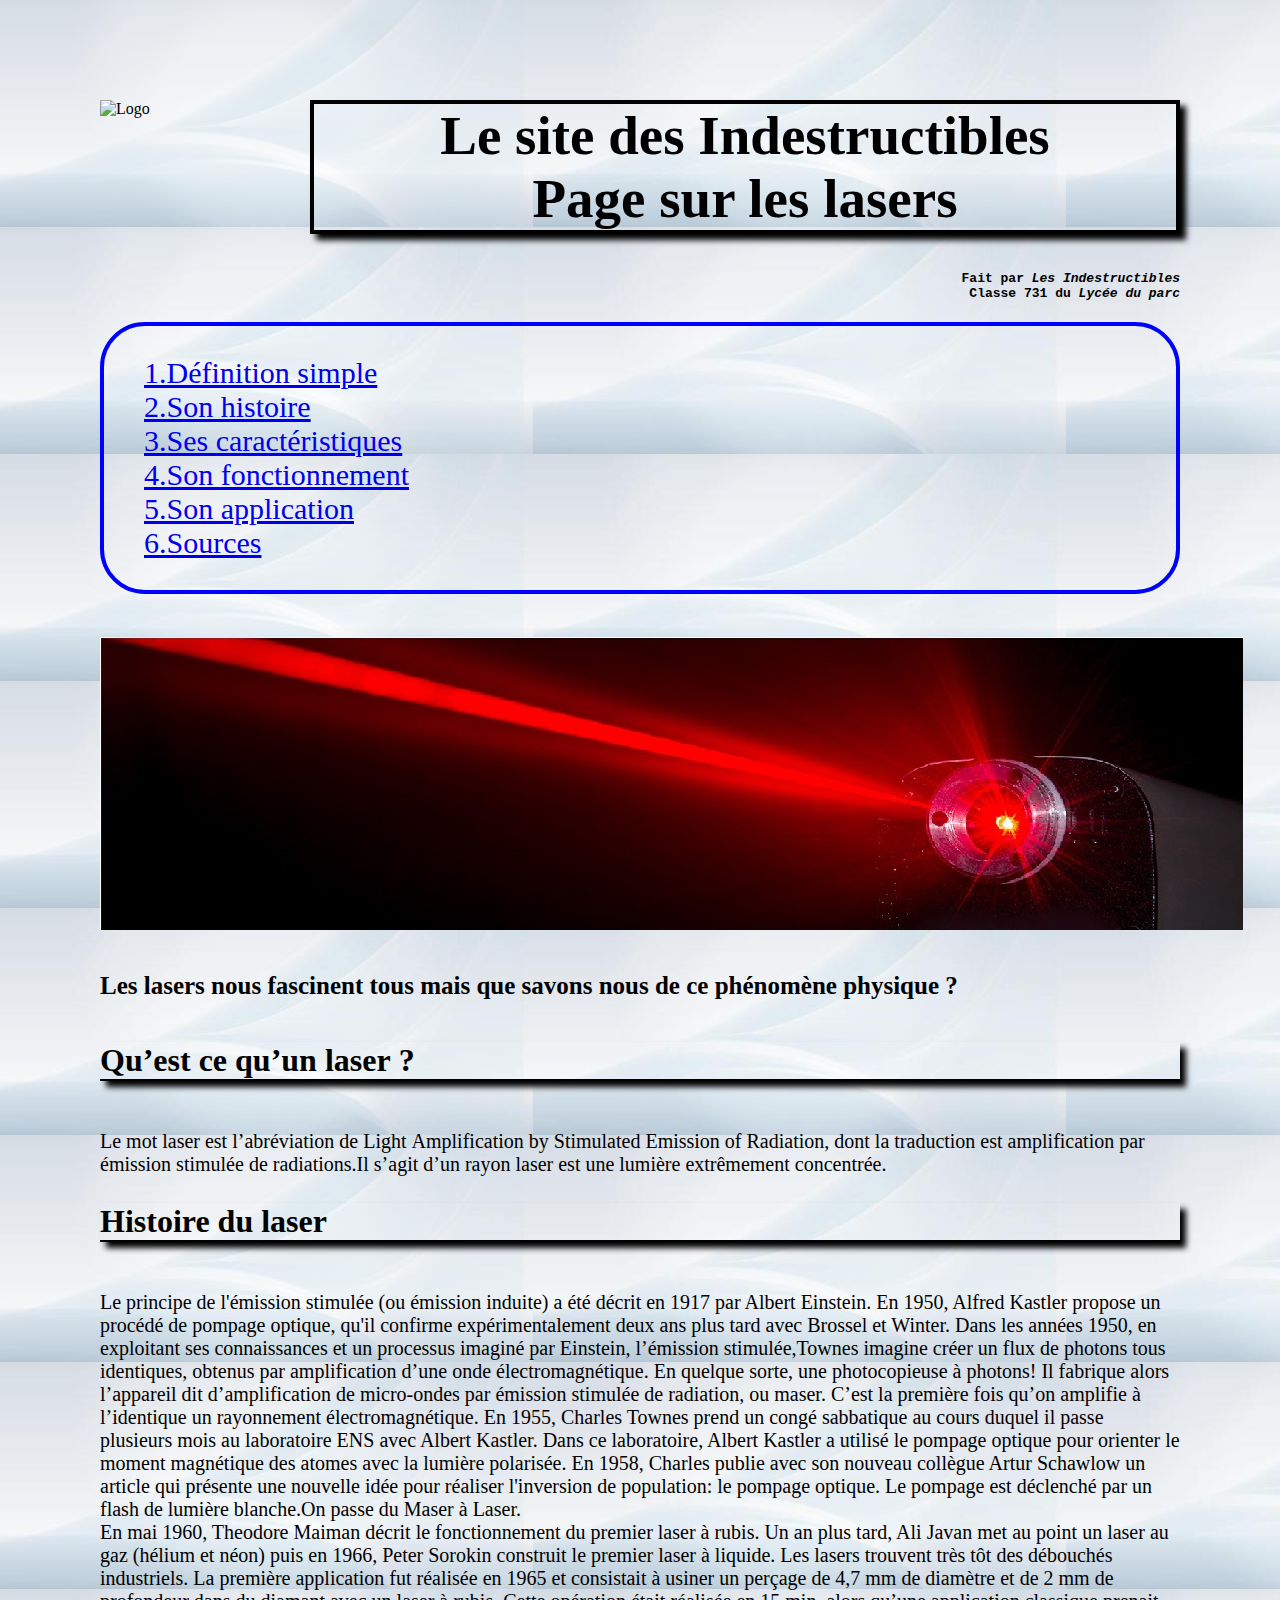
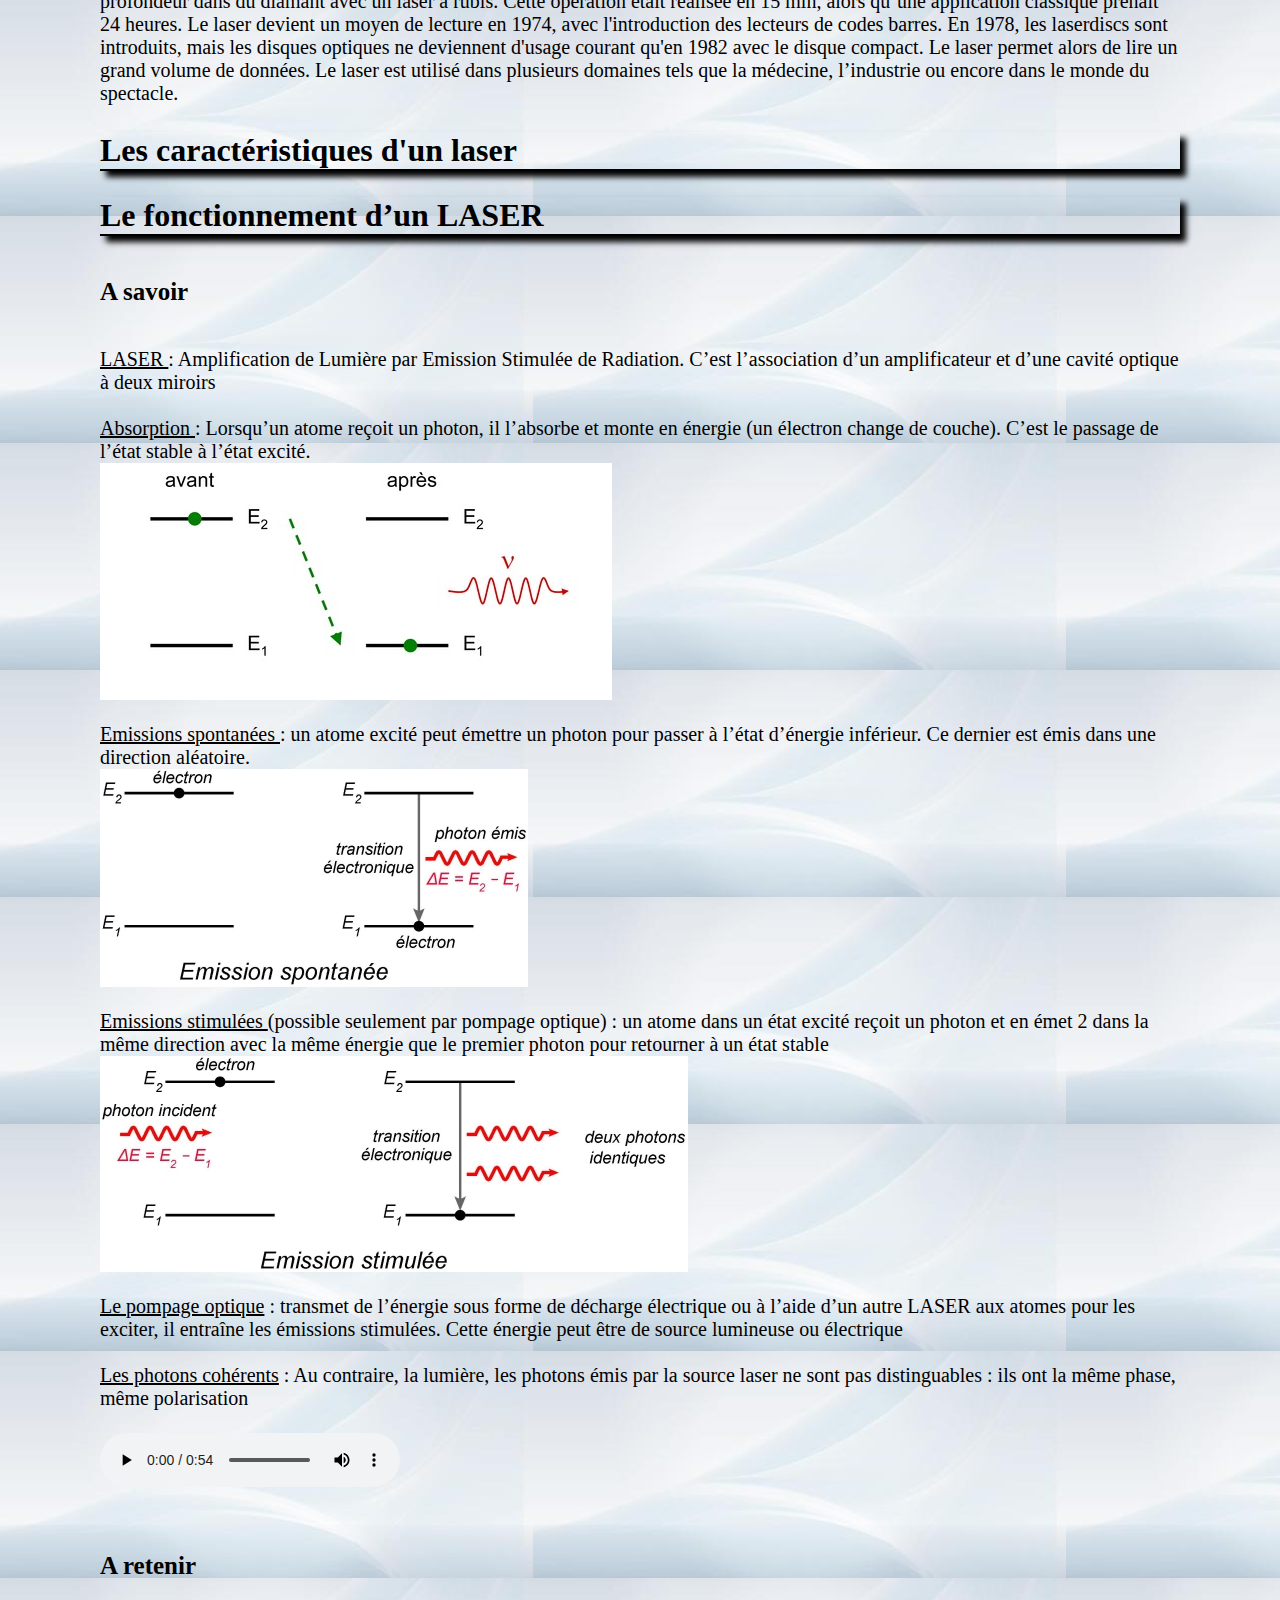
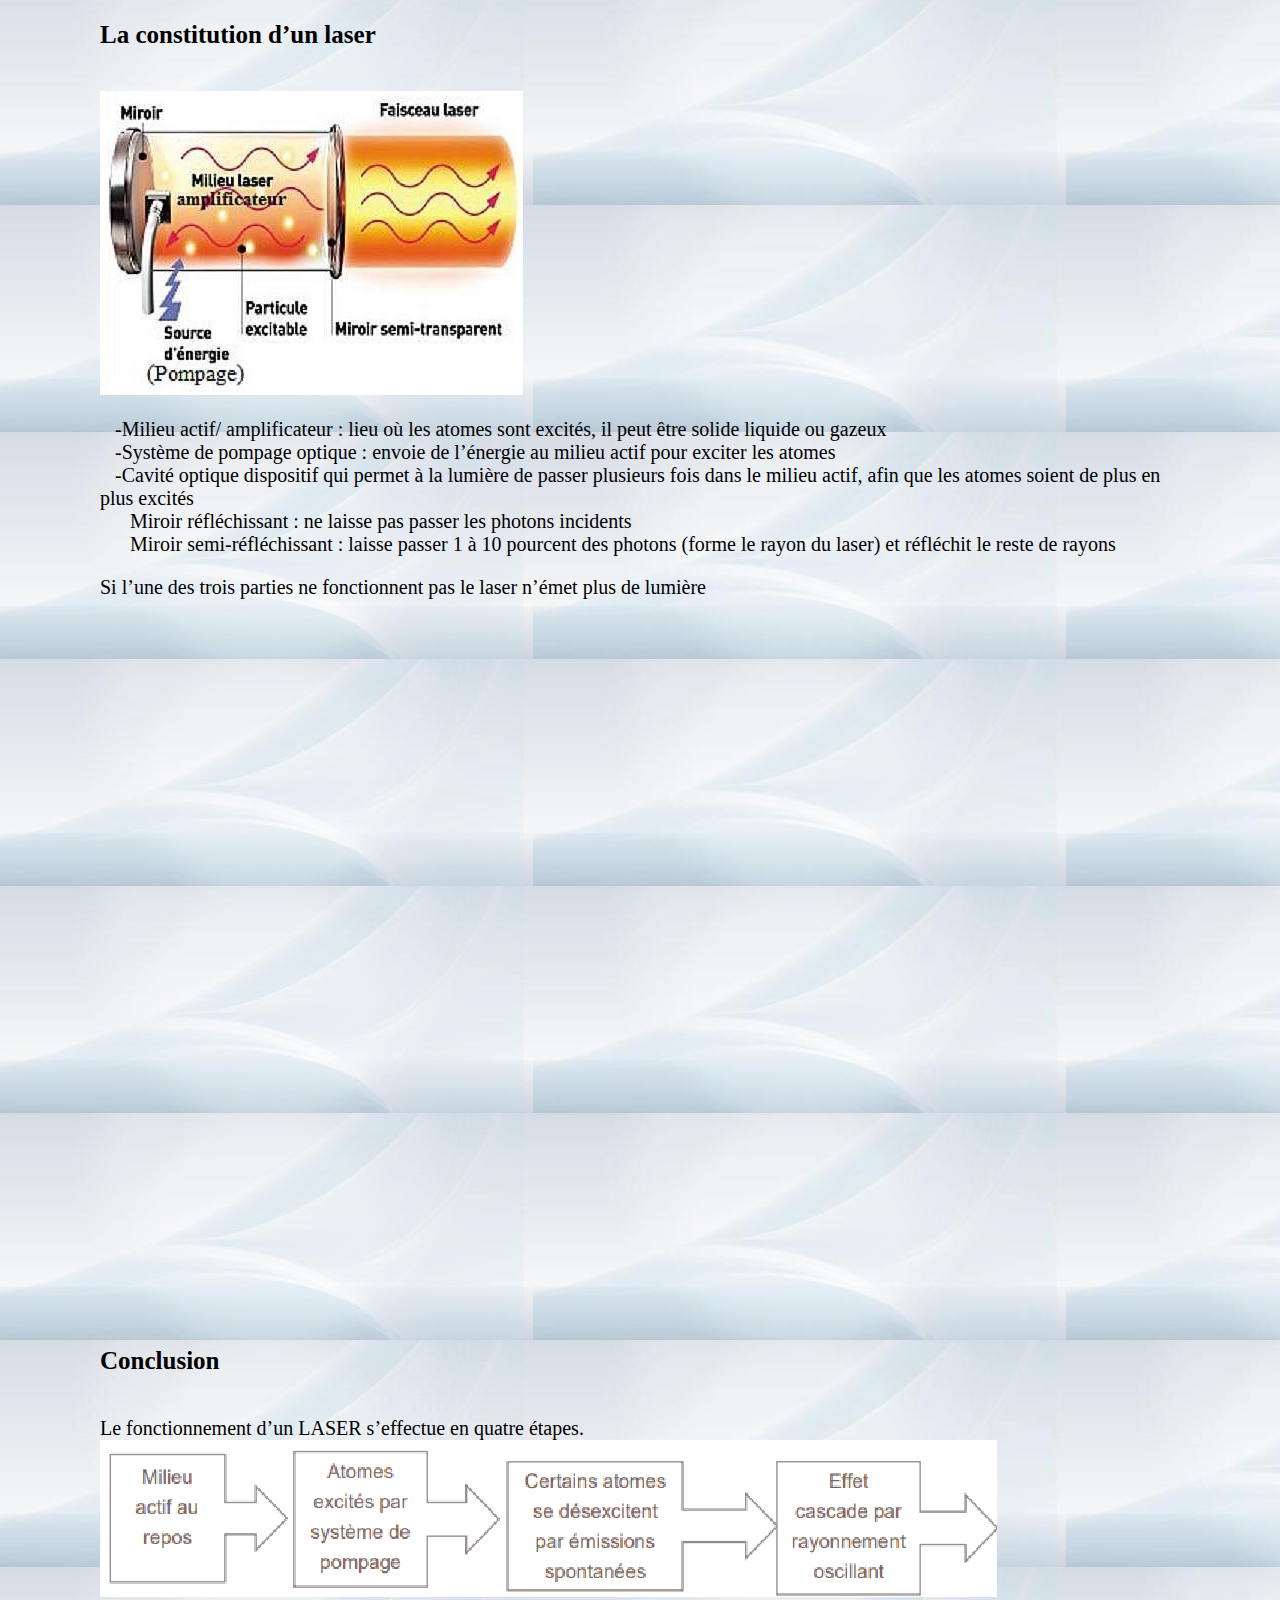
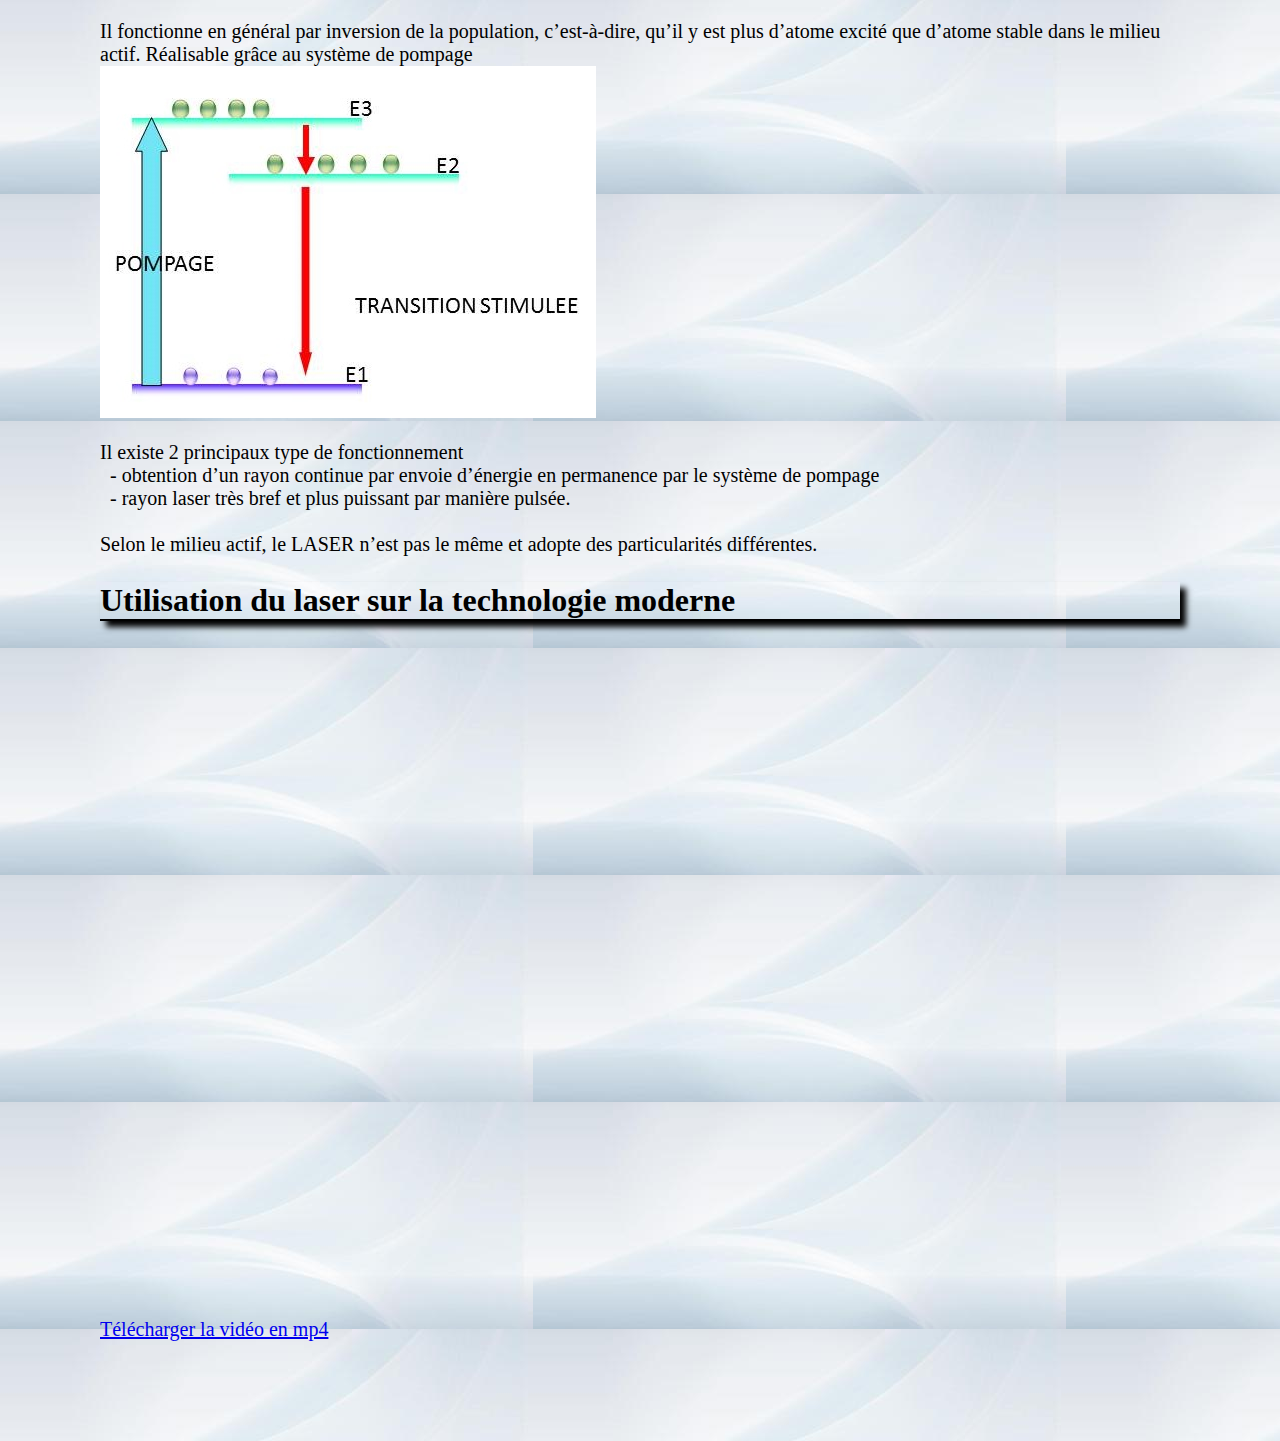
==== Page_laser.html @ eeee6810 "Add files via upload" ====
<DOCTYPE html>
<html lang="fr">
	<head>
		<meta charset="utf-8" />
		<link rel="stylesheet" href="css_reportage.css">
		</style>
		<title> Le site des Indestructibles </title>
	</head>
	<body>
		<footer>
			<img src="Ind.jpg" alt="Logo">
		</footer>
		<header>
			<h1> Le site des Indestructibles <br> Page sur les lasers </h1>
			<h4> <code> Fait par <em> Les Indestructibles</em> <br>Classe 731 du <em>Lycée du parc</em> </code></h4>
		</header>
		<nav>
			<ul id="menu">
				<li class="onglet"><a href="#Definition"> 1.Définition simple</a>
				</li>
				<li class="onglet"><a href="#Histoire"> 2.Son histoire</a>
				</li>
				<li class="onglet"><a href="#Caracteres"> 3.Ses caractéristiques</a>
				</li>
				<li class="onglet"><a href="#Fonctionnement"> 4.Son fonctionnement</a>
					<ul class="item">
						<li><a href="#1">-Quelques définitions</a></li>
					</ul>
					<ul class="item">
						<li><a href="#2">-Elements du laser</a></li>
					</ul>
					<ul class="item">
						<li><a href="#3">-Explication détaillé en vidéo</a></li>
					</ul>
					<ul class="item">
						<li><a href="#4">-Conlusion</a></li>
					</ul>
				</li>
				<li class="onglet"><a href="#Video"> 5.Son application </a> 
				</li>
				<li class="onglet"><a href="#Sources"> 6.Sources </a> 
				</li>
			</ul>
		</nav>
		<section>
			<p><br>
			<img src="photo.jpg" alt="photo">
			<br><h5>Les lasers nous fascinent tous mais que savons nous de ce phénomène physique ?</h5></p>
			<h2 id="Definition"> Qu’est ce qu’un laser ?</h2>
			<p><br>Le mot laser est l’abréviation de Light Amplification by Stimulated Emission of Radiation, dont la traduction est amplification par émission stimulée de radiations.Il s’agit d’un rayon laser est une lumière extrêmement concentrée.</p>
			<h2 id="Histoire">Histoire du laser</h2>
			<p> 
				<br> Le principe de l'émission stimulée (ou émission induite) a été décrit en 1917 par Albert Einstein. En 1950, Alfred Kastler propose un procédé de pompage optique, qu'il confirme expérimentalement deux ans plus tard avec Brossel et Winter. Dans les années 1950, en exploitant ses connaissances et un processus imaginé par Einstein, l’émission stimulée,Townes imagine créer un flux de photons tous identiques, obtenus par amplification d’une onde électromagnétique. En quelque sorte, une photocopieuse à photons! Il fabrique alors l’appareil dit d’amplification de micro-ondes par émission stimulée de radiation, ou maser. C’est la première fois qu’on amplifie à l’identique un rayonnement électromagnétique. En 1955, Charles Townes prend un congé sabbatique au cours duquel il passe plusieurs mois au laboratoire ENS  avec Albert Kastler. Dans ce laboratoire, Albert Kastler a utilisé le pompage optique pour orienter le moment magnétique des atomes avec la lumière polarisée.  En 1958, Charles publie avec son nouveau collègue Artur Schawlow un article qui présente une nouvelle idée pour réaliser l'inversion de population: le pompage optique. Le pompage est déclenché par un flash de lumière blanche.On passe du Maser à Laser.
				<br>En mai 1960, Theodore Maiman décrit le fonctionnement du premier laser à rubis. Un an plus tard, Ali Javan met au point un laser au gaz (hélium et néon) puis en 1966, Peter Sorokin construit le premier laser à liquide. Les lasers trouvent très tôt des débouchés industriels. La première application fut réalisée en 1965 et consistait à usiner un perçage de 4,7 mm de diamètre et de 2 mm de profondeur dans du diamant avec un laser à rubis. Cette opération était réalisée en 15 min, alors qu’une application classique prenait 24 heures. Le laser devient un moyen de lecture en 1974, avec l'introduction des lecteurs de codes barres. En 1978, les laserdiscs sont introduits, mais les disques optiques ne deviennent d'usage courant qu'en 1982 avec le disque compact. Le laser permet alors de lire un grand volume de données. Le laser est utilisé dans plusieurs domaines tels que la médecine, l’industrie ou encore dans le monde du spectacle.
			</p>
			<h2 id="Caracteres">Les caractéristiques d'un laser</h2>
			<p> 
			<h2 id="Fonctionnement"> Le fonctionnement d’un LASER </h2>			
			<h5 id ="1" >A savoir </h5>
			<p> 
				<U>LASER </U>: Amplification de Lumière par Emission Stimulée de Radiation. C’est l’association d’un amplificateur et d’une cavité optique à deux miroirs<br>
				<br> <U>Absorption </U>: Lorsqu’un atome reçoit un photon, il l’absorbe et monte en énergie (un électron change de couche). C’est le passage de l’état stable à l’état excité. 
				<br><img src="absorption.jpg" alt="absorption"><br>
				<br> <U>Emissions spontanées </U>: un atome excité peut émettre un photon pour passer à l’état d’énergie inférieur. Ce dernier est émis dans une direction aléatoire.
				<br><img src="spontanees.jpg" alt="spontanees"><br>
				<br> <U>Emissions stimulées </U> (possible seulement par pompage optique) : un atome dans un état excité reçoit un photon et en émet 2 dans la même direction avec la même énergie que le premier photon pour retourner à un état stable
				<br><img src="stimulee.jpg" alt="stimulee"><br>
				<br><U>Le pompage optique</U> : transmet de l’énergie sous forme de décharge électrique ou à l’aide d’un autre LASER aux atomes pour les exciter, il entraîne les émissions stimulées. Cette énergie peut être de source lumineuse ou électrique<br>
				<br><U>Les photons cohérents</U> : Au contraire, la lumière, les photons émis par la source laser ne sont pas distinguables : ils ont la même phase, même polarisation <br>
				<br><audio src="audio.mp3" controls>
					Votre navigateur ne semble pas supporter ce fichier. <a href="audio.mp3">Télécharger ici</a>
				</audio><br><br>
			</p>
			<h5 id ="2" >A retenir</h5>
			<h5>La constitution d’un laser</h5>
			<p>
				<img src="fonctionnement.jpg" alt="fonctionnement"><br>
				<br>&ensp; -Milieu actif/ amplificateur : lieu où les atomes sont excités, il peut être solide liquide ou gazeux
				<br>&ensp; -Système de pompage optique : envoie de l’énergie au milieu actif pour exciter les atomes
				<br>&ensp; -Cavité optique dispositif qui permet à la lumière de passer plusieurs fois dans le milieu actif, afin que les atomes soient de plus en plus excités
				<br>&ensp; &ensp; Miroir réfléchissant : ne laisse pas passer les photons incidents
				<br>&ensp; &ensp; Miroir semi-réfléchissant : laisse passer 1 à 10 pourcent des photons (forme le rayon du laser) et réfléchit le reste de rayons
			</p>
			<p>Si l’une des trois parties ne fonctionnent pas le laser n’émet plus de lumière</p>
			<br><br>
			<iframe id = "3" width="1150" height="650" src="https://www.youtube.com/embed/9gEs3YW5fJA" frameborder="0" allow="accelerometer; autoplay; encrypted-media; gyroscope; picture-in-picture" allowfullscreen> 
				Cette vidéo ne peut être affichée sur votre navigateur Internet.<br> Une version est disponible en téléchargement sous<a href="https://www.youtube.com/watch?v=9gEs3YW5fJA">Youtube </a> 
			</iframe>
			<h5 id ="4">Conclusion</h5>
			<p>Le fonctionnement d’un LASER s’effectue en quatre étapes.
			<img src="Conclu.png" alt="Conclusion"><br>
			<br>Il fonctionne en général par inversion de la population, c’est-à-dire, qu’il y est plus d’atome excité que d’atome stable dans le milieu actif. Réalisable grâce au système de pompage
			<br><img src="pompage.jpg" alt="Conclusion"><br>
			<br>Il existe 2 principaux type de fonctionnement
			<br>&ensp;- obtention d’un rayon continue par envoie d’énergie en permanence par le système de pompage
			<br>&ensp;- rayon laser très bref et plus puissant par manière pulsée.
			<br><br>Selon le milieu actif, le LASER n’est pas le même et adopte des particularités différentes.

			<h2 id="Video"> Utilisation du laser sur la technologie moderne </h2>
			<iframe width="1150" height="650" src="https://www.youtube-nocookie.com/embed/q-YSGFrf-BA" frameborder="0" allow="accelerometer; autoplay; encrypted-media; gyroscope; picture-in-picture" allowfullscreen> Cette vidéo ne peut être affichée sur votre navigateur Internet.<br> Une version est disponible sur <a href="https://www.youtube.com/watch?v=q-YSGFrf-BA">Youtube </a> </iframe>
		</section>
		<aside>
			<p><a href="Physique.mp4">Télécharger la vidéo en mp4</a></p>
		</aside>
    </body>
</html>
---- css_reportage.css ----
h1
{
    margin-left: 210px;
    text-align: center;
    border: 4px black solid;
    box-shadow: 6px 6px 6px black;
    font-size: 55px;
}
h3
{

    border: 2px black solid;
    margin-left: 210px;
}
h4
{
    text-align: right;
}
a:active
{
    color:grey;
}
body
{
    background-image: url("Fond-neutre.jpg");
    margin:100px;
}
nav
{
	color: blue;
    font-size: 30px;
    float: center;
    border: 4px blue solid;
    border-radius: 45px
}
footer
{
    float: left;
}
{
.imageflottante
{
    float: left;
}
}
h2
{
    font-size: 32px;
    border-bottom: 2px black solid;
    box-shadow: 6px 6px 6px black;
}
h5
{
    font-size: 25px;
}
p
{
	font-size: 20px;
}

.item
{
    font-size: 25px;
}


#menu li {
	list-style-type: none;
	}

	
#menu>.onglet{
    float: top;
	cursor: pointer;
    }

#menu .item{
    display: none;
	}

#menu>.onglet:hover>.item{
    display: block;
    }

menu>.onglet:hover>.item>li{
    line-height: 30px;
    }
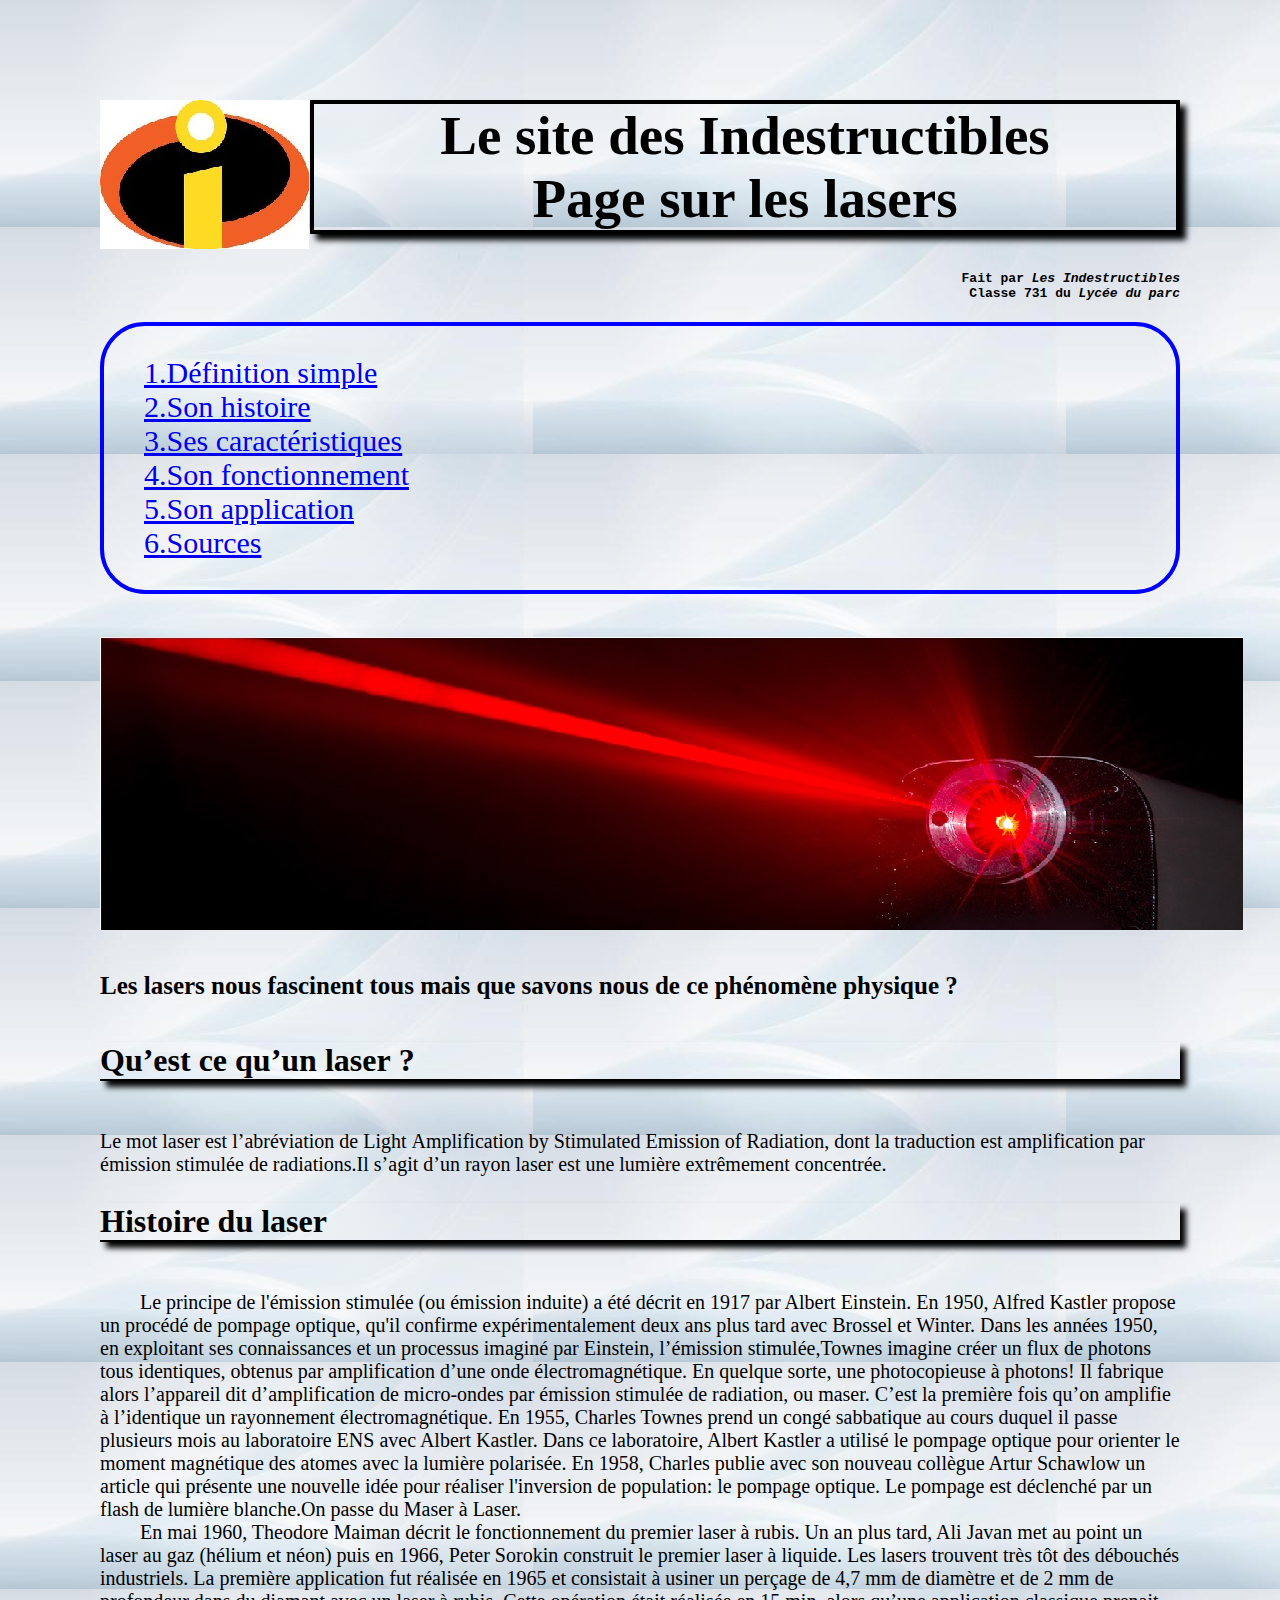
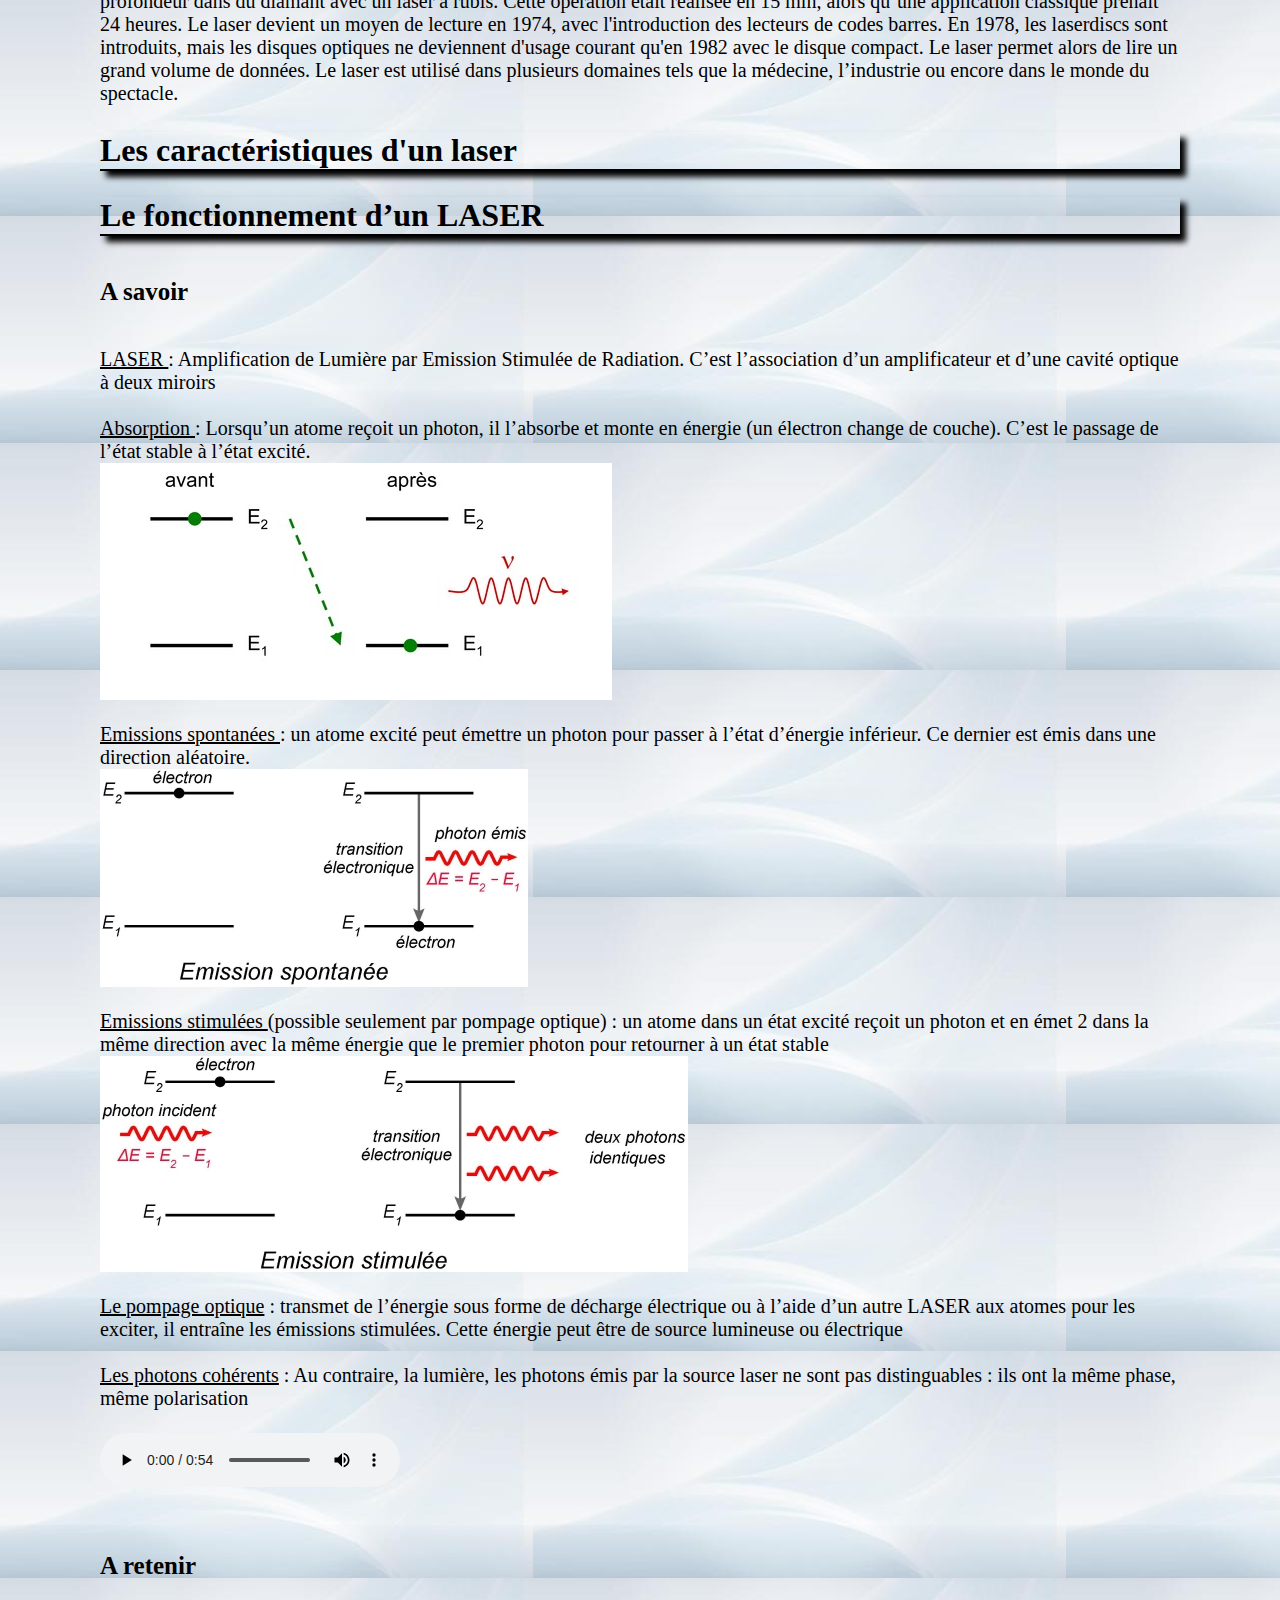
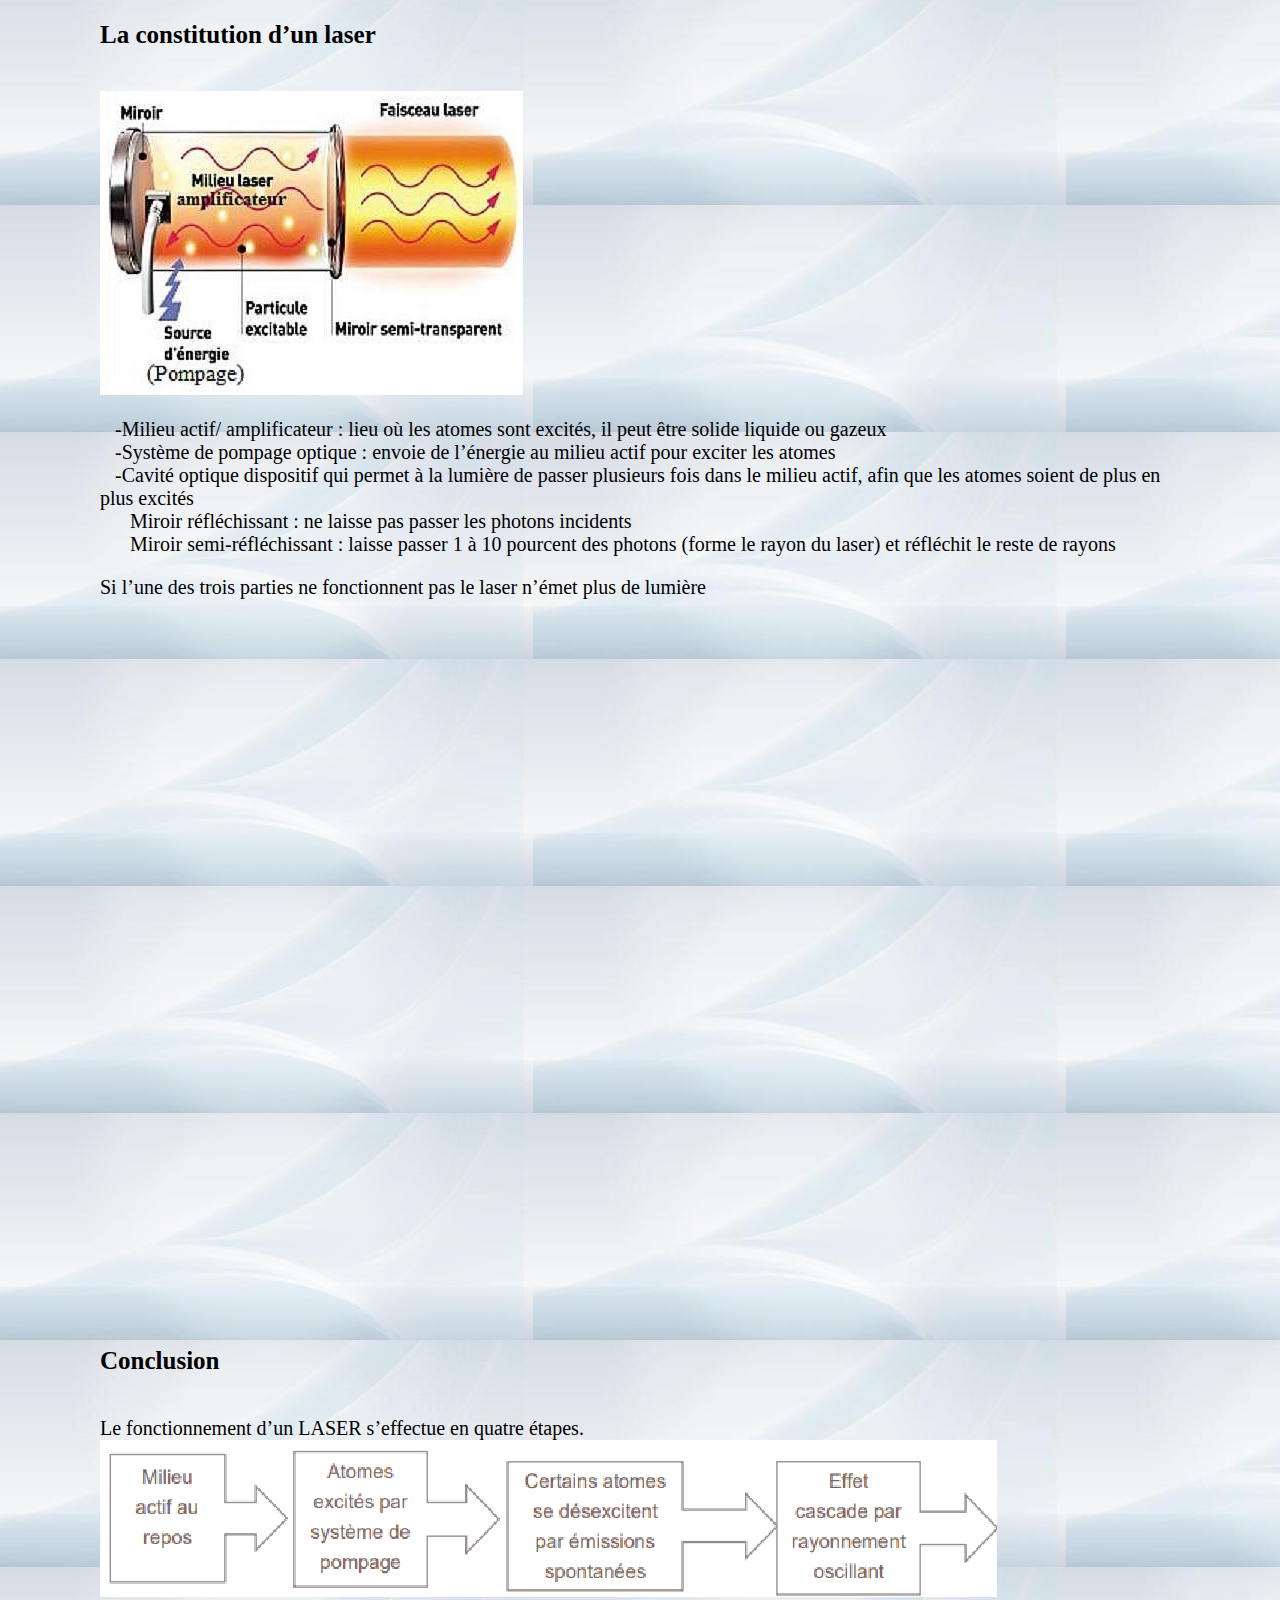
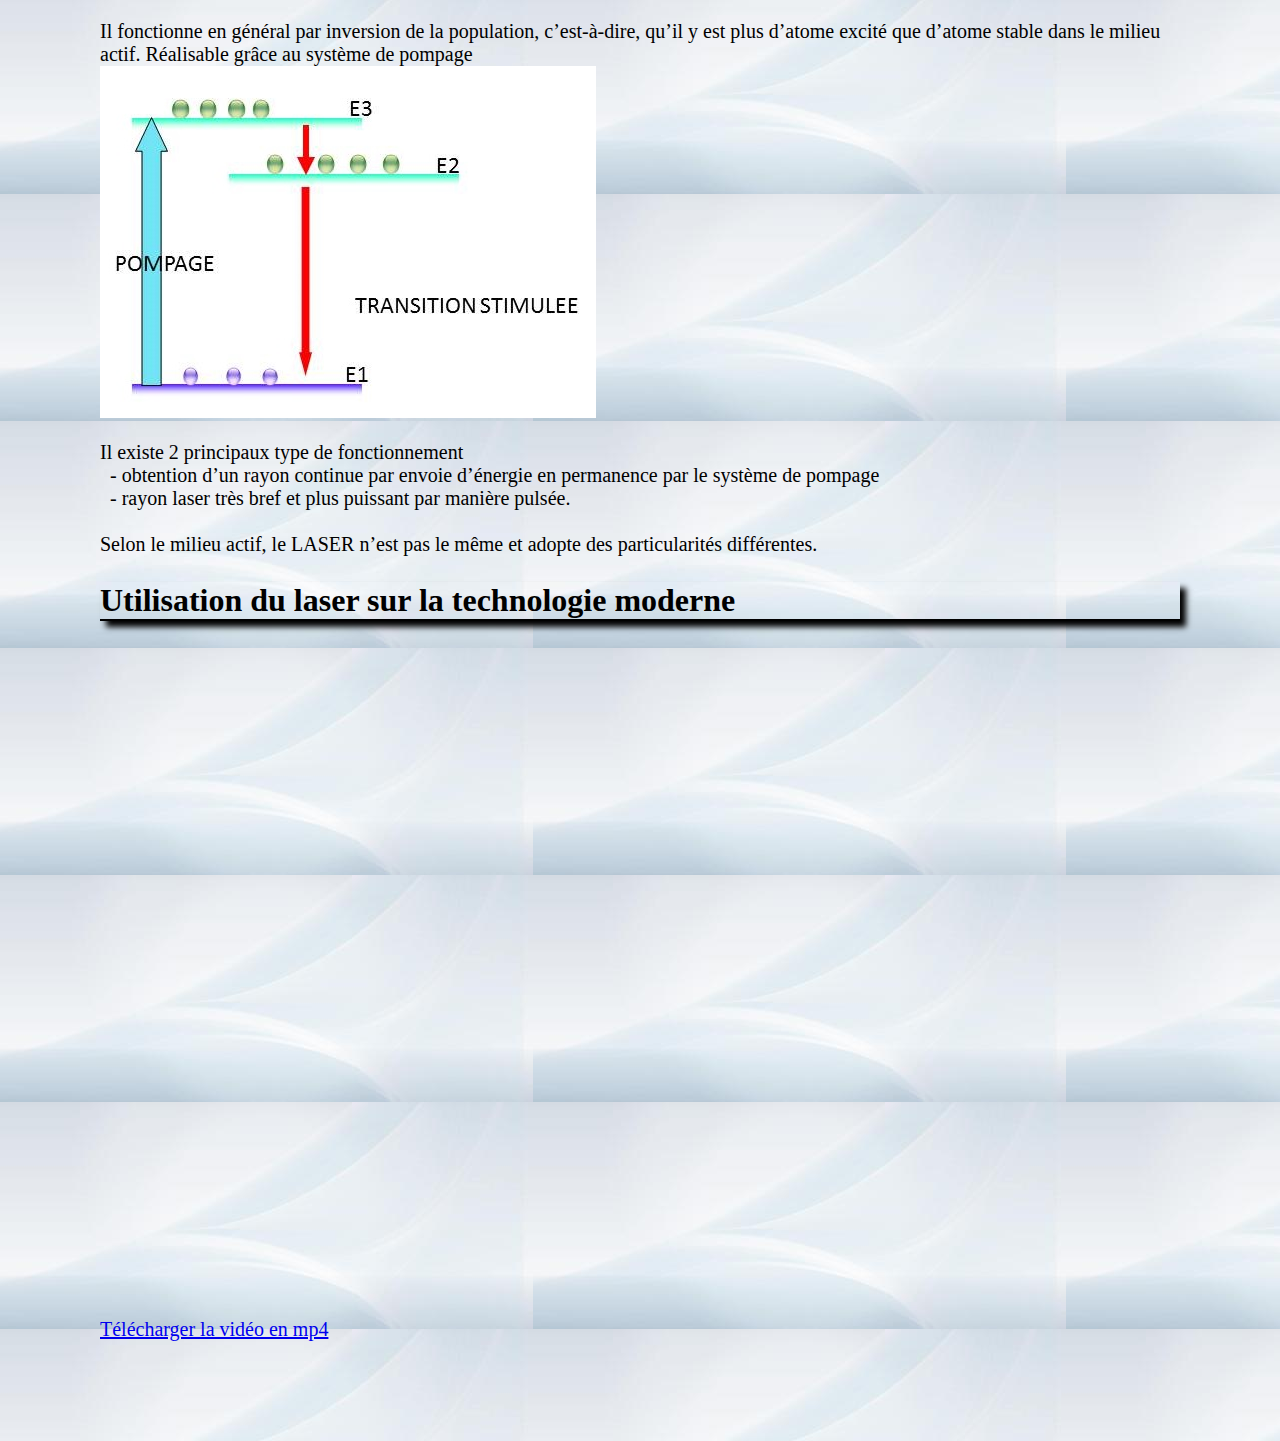
==== commit 93fd5b7f: "Add files via upload" ====
--- a/Page_laser.html
+++ b/Page_laser.html
@@ -8,7 +8,7 @@
 	</head>
 	<body>
 		<footer>
-			<img src="Ind.jpg" alt="Logo">
+			<img src="ind.jpg" alt="Logo">
 		</footer>
 		<header>
 			<h1> Le site des Indestructibles <br> Page sur les lasers </h1>
@@ -50,8 +50,8 @@
 			<p><br>Le mot laser est l’abréviation de Light Amplification by Stimulated Emission of Radiation, dont la traduction est amplification par émission stimulée de radiations.Il s’agit d’un rayon laser est une lumière extrêmement concentrée.</p>
 			<h2 id="Histoire">Histoire du laser</h2>
 			<p> 
-				<br> Le principe de l'émission stimulée (ou émission induite) a été décrit en 1917 par Albert Einstein. En 1950, Alfred Kastler propose un procédé de pompage optique, qu'il confirme expérimentalement deux ans plus tard avec Brossel et Winter. Dans les années 1950, en exploitant ses connaissances et un processus imaginé par Einstein, l’émission stimulée,Townes imagine créer un flux de photons tous identiques, obtenus par amplification d’une onde électromagnétique. En quelque sorte, une photocopieuse à photons! Il fabrique alors l’appareil dit d’amplification de micro-ondes par émission stimulée de radiation, ou maser. C’est la première fois qu’on amplifie à l’identique un rayonnement électromagnétique. En 1955, Charles Townes prend un congé sabbatique au cours duquel il passe plusieurs mois au laboratoire ENS  avec Albert Kastler. Dans ce laboratoire, Albert Kastler a utilisé le pompage optique pour orienter le moment magnétique des atomes avec la lumière polarisée.  En 1958, Charles publie avec son nouveau collègue Artur Schawlow un article qui présente une nouvelle idée pour réaliser l'inversion de population: le pompage optique. Le pompage est déclenché par un flash de lumière blanche.On passe du Maser à Laser.
-				<br>En mai 1960, Theodore Maiman décrit le fonctionnement du premier laser à rubis. Un an plus tard, Ali Javan met au point un laser au gaz (hélium et néon) puis en 1966, Peter Sorokin construit le premier laser à liquide. Les lasers trouvent très tôt des débouchés industriels. La première application fut réalisée en 1965 et consistait à usiner un perçage de 4,7 mm de diamètre et de 2 mm de profondeur dans du diamant avec un laser à rubis. Cette opération était réalisée en 15 min, alors qu’une application classique prenait 24 heures. Le laser devient un moyen de lecture en 1974, avec l'introduction des lecteurs de codes barres. En 1978, les laserdiscs sont introduits, mais les disques optiques ne deviennent d'usage courant qu'en 1982 avec le disque compact. Le laser permet alors de lire un grand volume de données. Le laser est utilisé dans plusieurs domaines tels que la médecine, l’industrie ou encore dans le monde du spectacle.
+				<br> &ensp;&ensp;&ensp;&ensp;Le principe de l'émission stimulée (ou émission induite) a été décrit en 1917 par Albert Einstein. En 1950, Alfred Kastler propose un procédé de pompage optique, qu'il confirme expérimentalement deux ans plus tard avec Brossel et Winter. Dans les années 1950, en exploitant ses connaissances et un processus imaginé par Einstein, l’émission stimulée,Townes imagine créer un flux de photons tous identiques, obtenus par amplification d’une onde électromagnétique. En quelque sorte, une photocopieuse à photons! Il fabrique alors l’appareil dit d’amplification de micro-ondes par émission stimulée de radiation, ou maser. C’est la première fois qu’on amplifie à l’identique un rayonnement électromagnétique. En 1955, Charles Townes prend un congé sabbatique au cours duquel il passe plusieurs mois au laboratoire ENS  avec Albert Kastler. Dans ce laboratoire, Albert Kastler a utilisé le pompage optique pour orienter le moment magnétique des atomes avec la lumière polarisée.  En 1958, Charles publie avec son nouveau collègue Artur Schawlow un article qui présente une nouvelle idée pour réaliser l'inversion de population: le pompage optique. Le pompage est déclenché par un flash de lumière blanche.On passe du Maser à Laser.
+				<br> &ensp;&ensp;&ensp;&ensp;En mai 1960, Theodore Maiman décrit le fonctionnement du premier laser à rubis. Un an plus tard, Ali Javan met au point un laser au gaz (hélium et néon) puis en 1966, Peter Sorokin construit le premier laser à liquide. Les lasers trouvent très tôt des débouchés industriels. La première application fut réalisée en 1965 et consistait à usiner un perçage de 4,7 mm de diamètre et de 2 mm de profondeur dans du diamant avec un laser à rubis. Cette opération était réalisée en 15 min, alors qu’une application classique prenait 24 heures. Le laser devient un moyen de lecture en 1974, avec l'introduction des lecteurs de codes barres. En 1978, les laserdiscs sont introduits, mais les disques optiques ne deviennent d'usage courant qu'en 1982 avec le disque compact. Le laser permet alors de lire un grand volume de données. Le laser est utilisé dans plusieurs domaines tels que la médecine, l’industrie ou encore dans le monde du spectacle.
 			</p>
 			<h2 id="Caracteres">Les caractéristiques d'un laser</h2>
 			<p> 
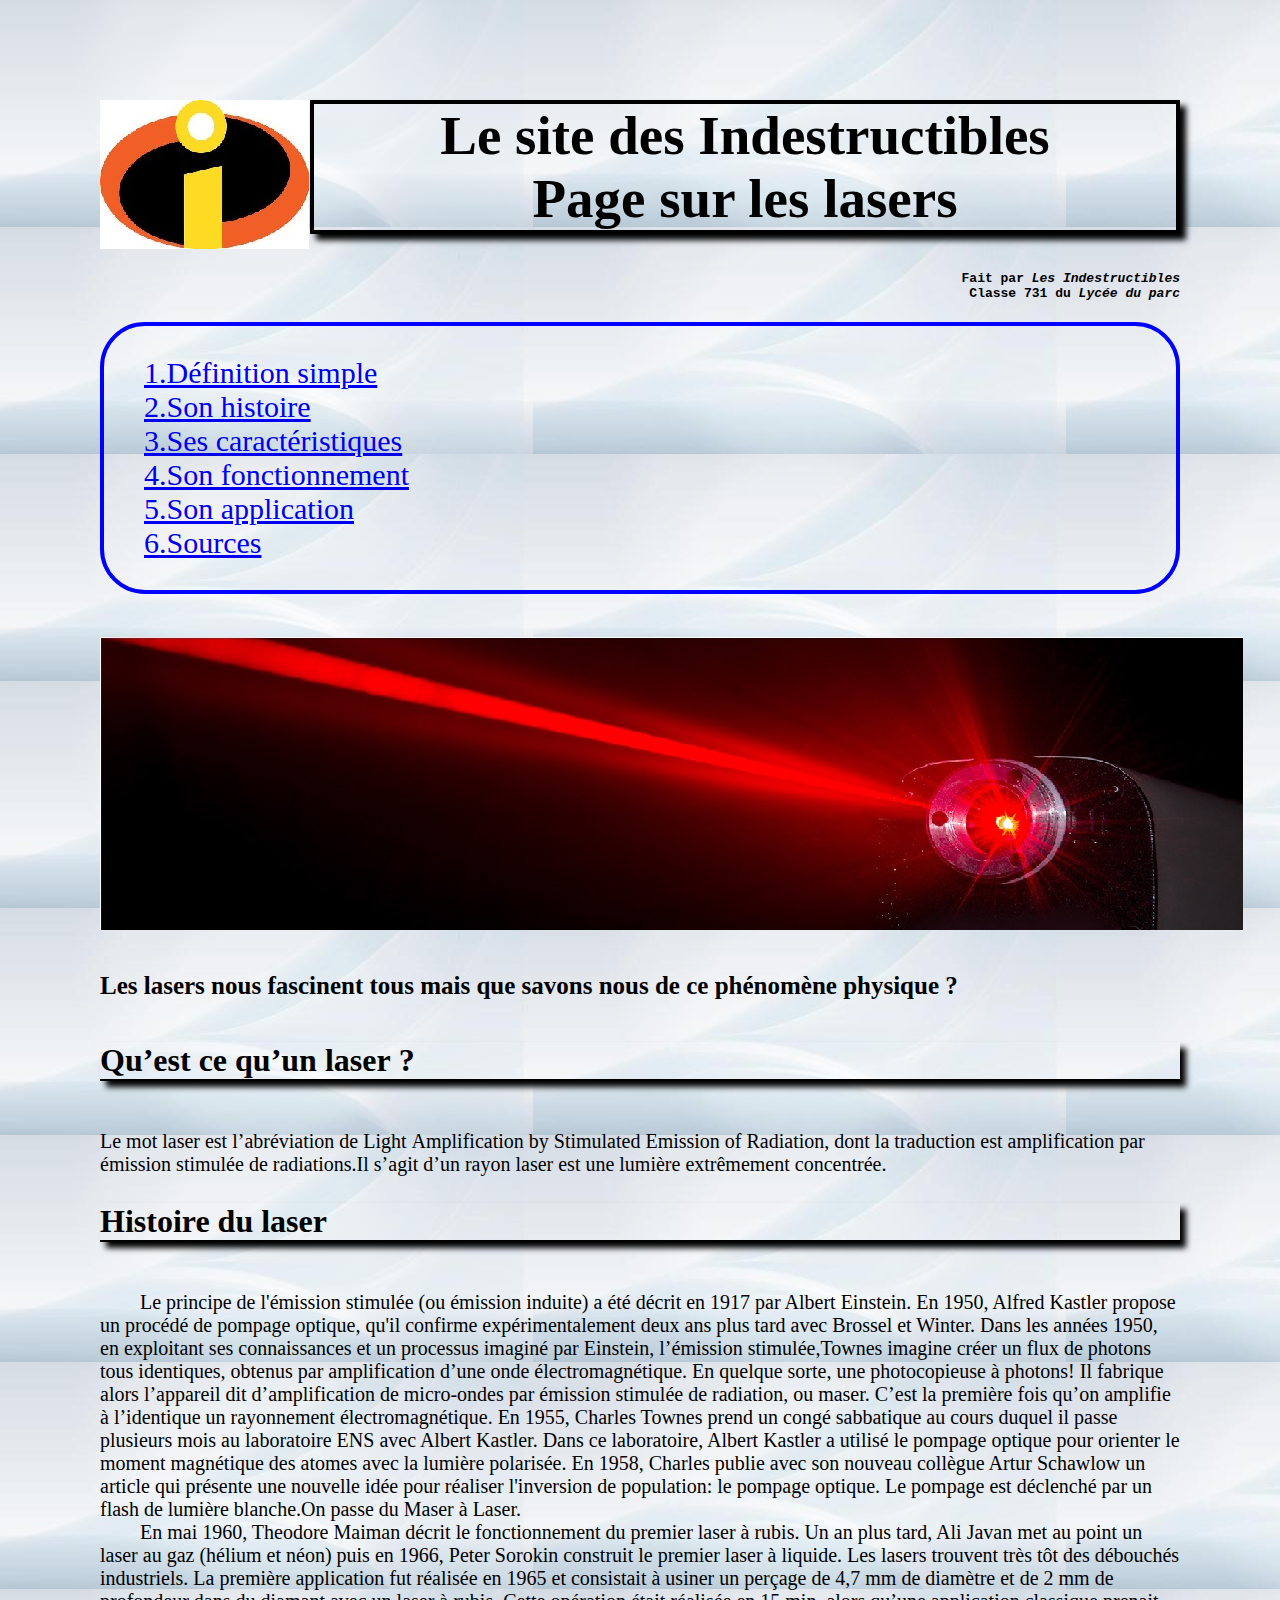
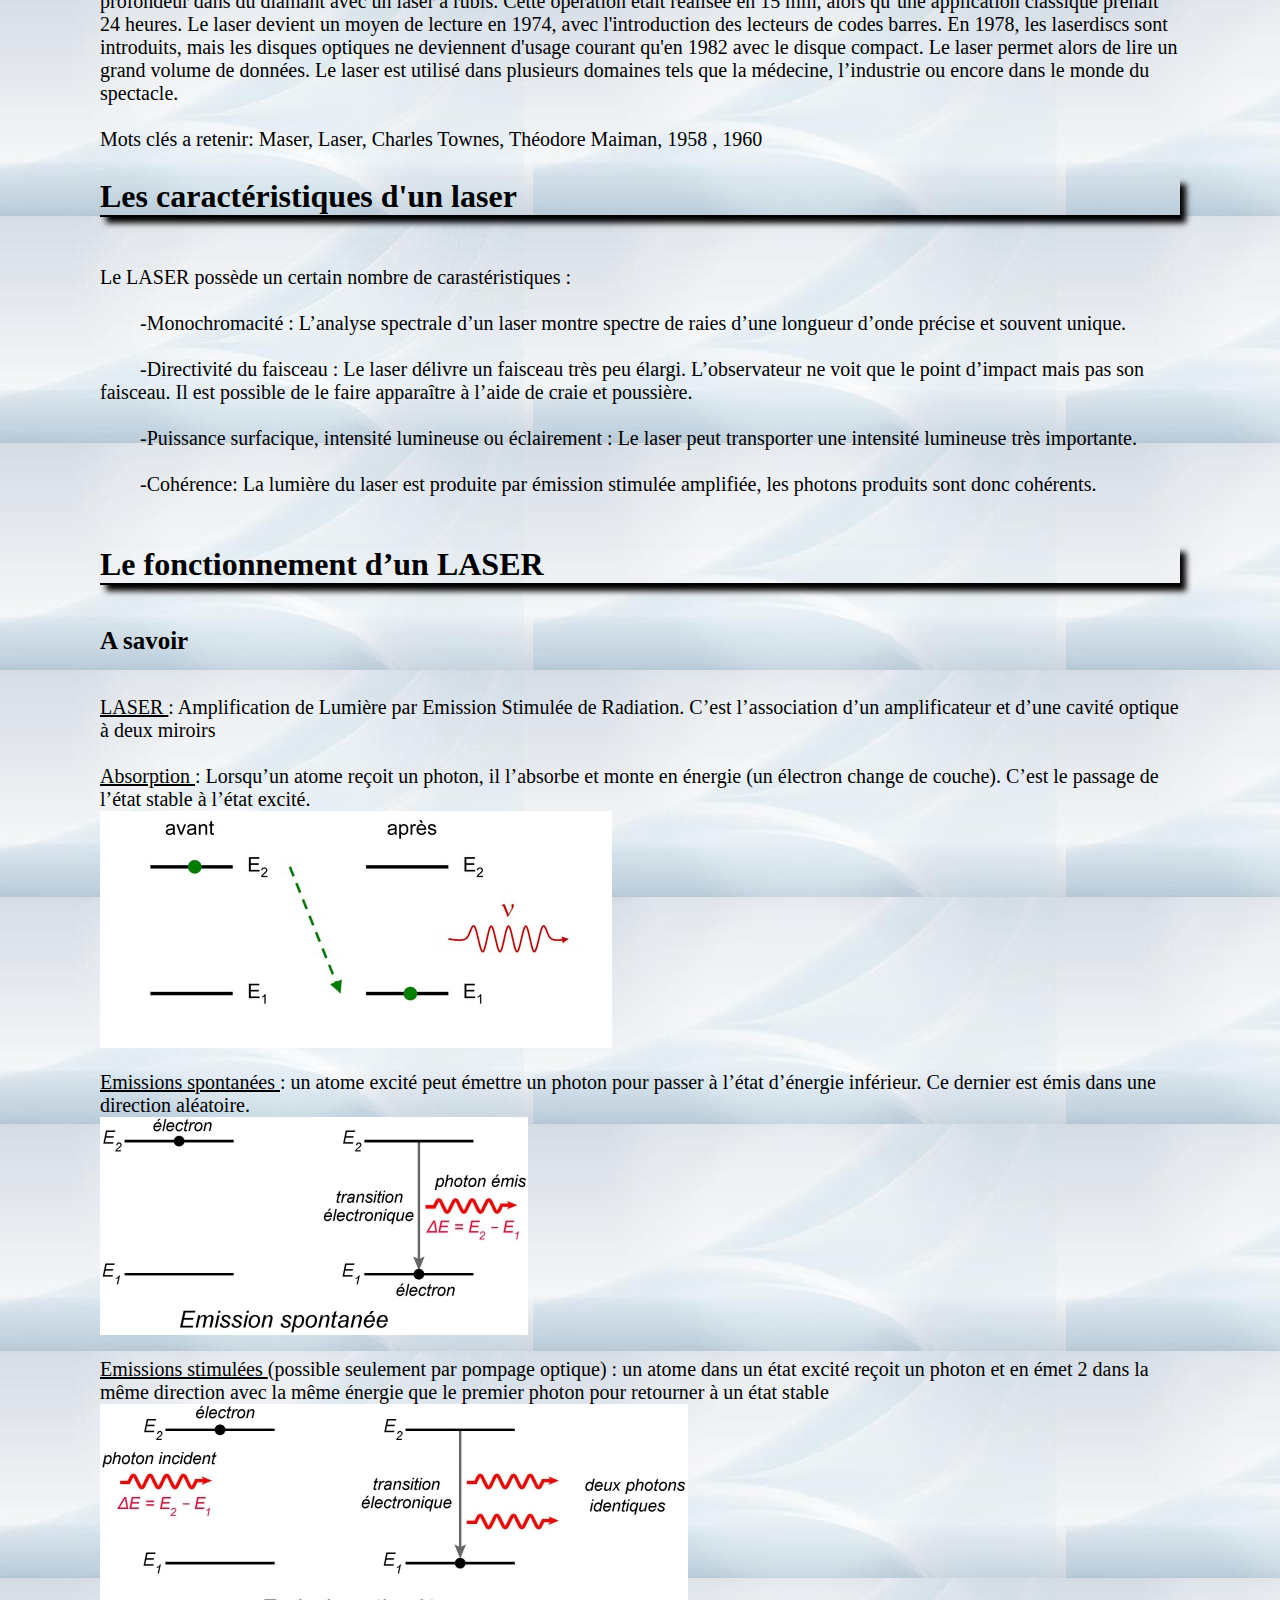
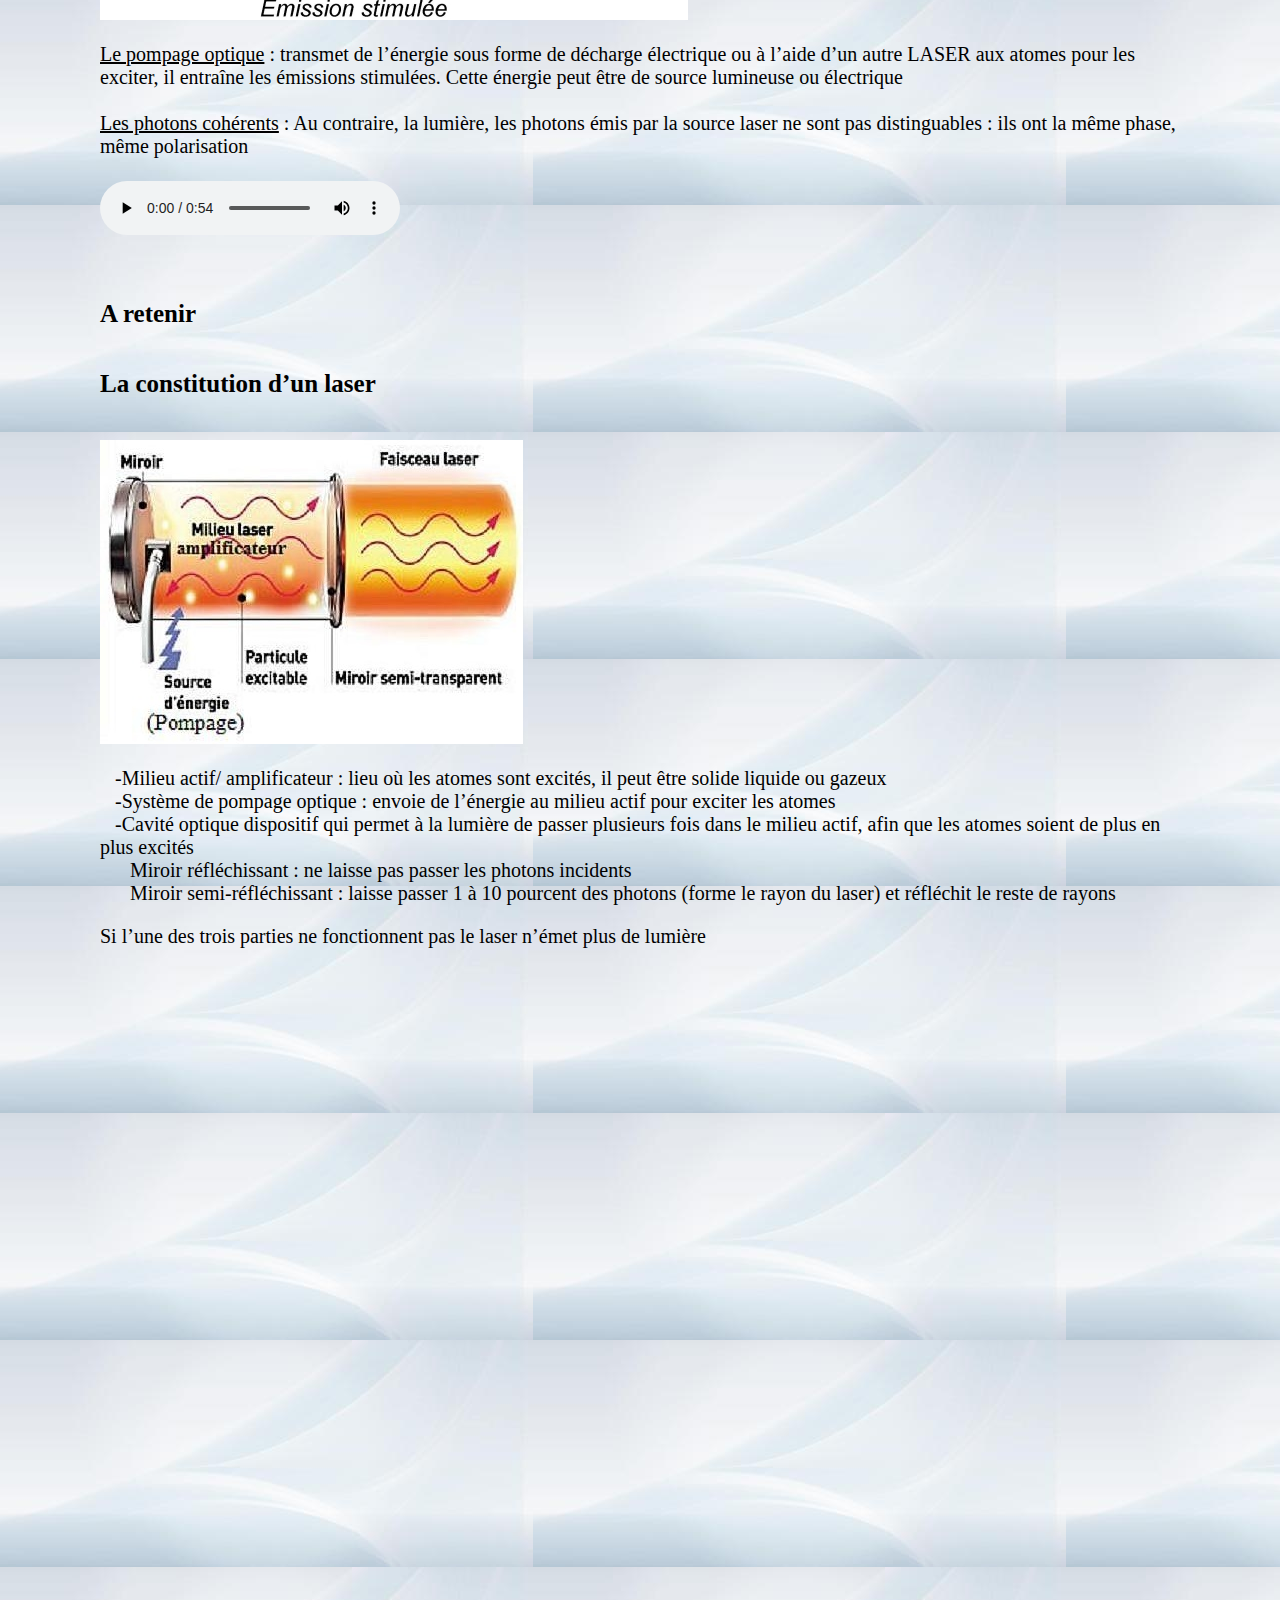
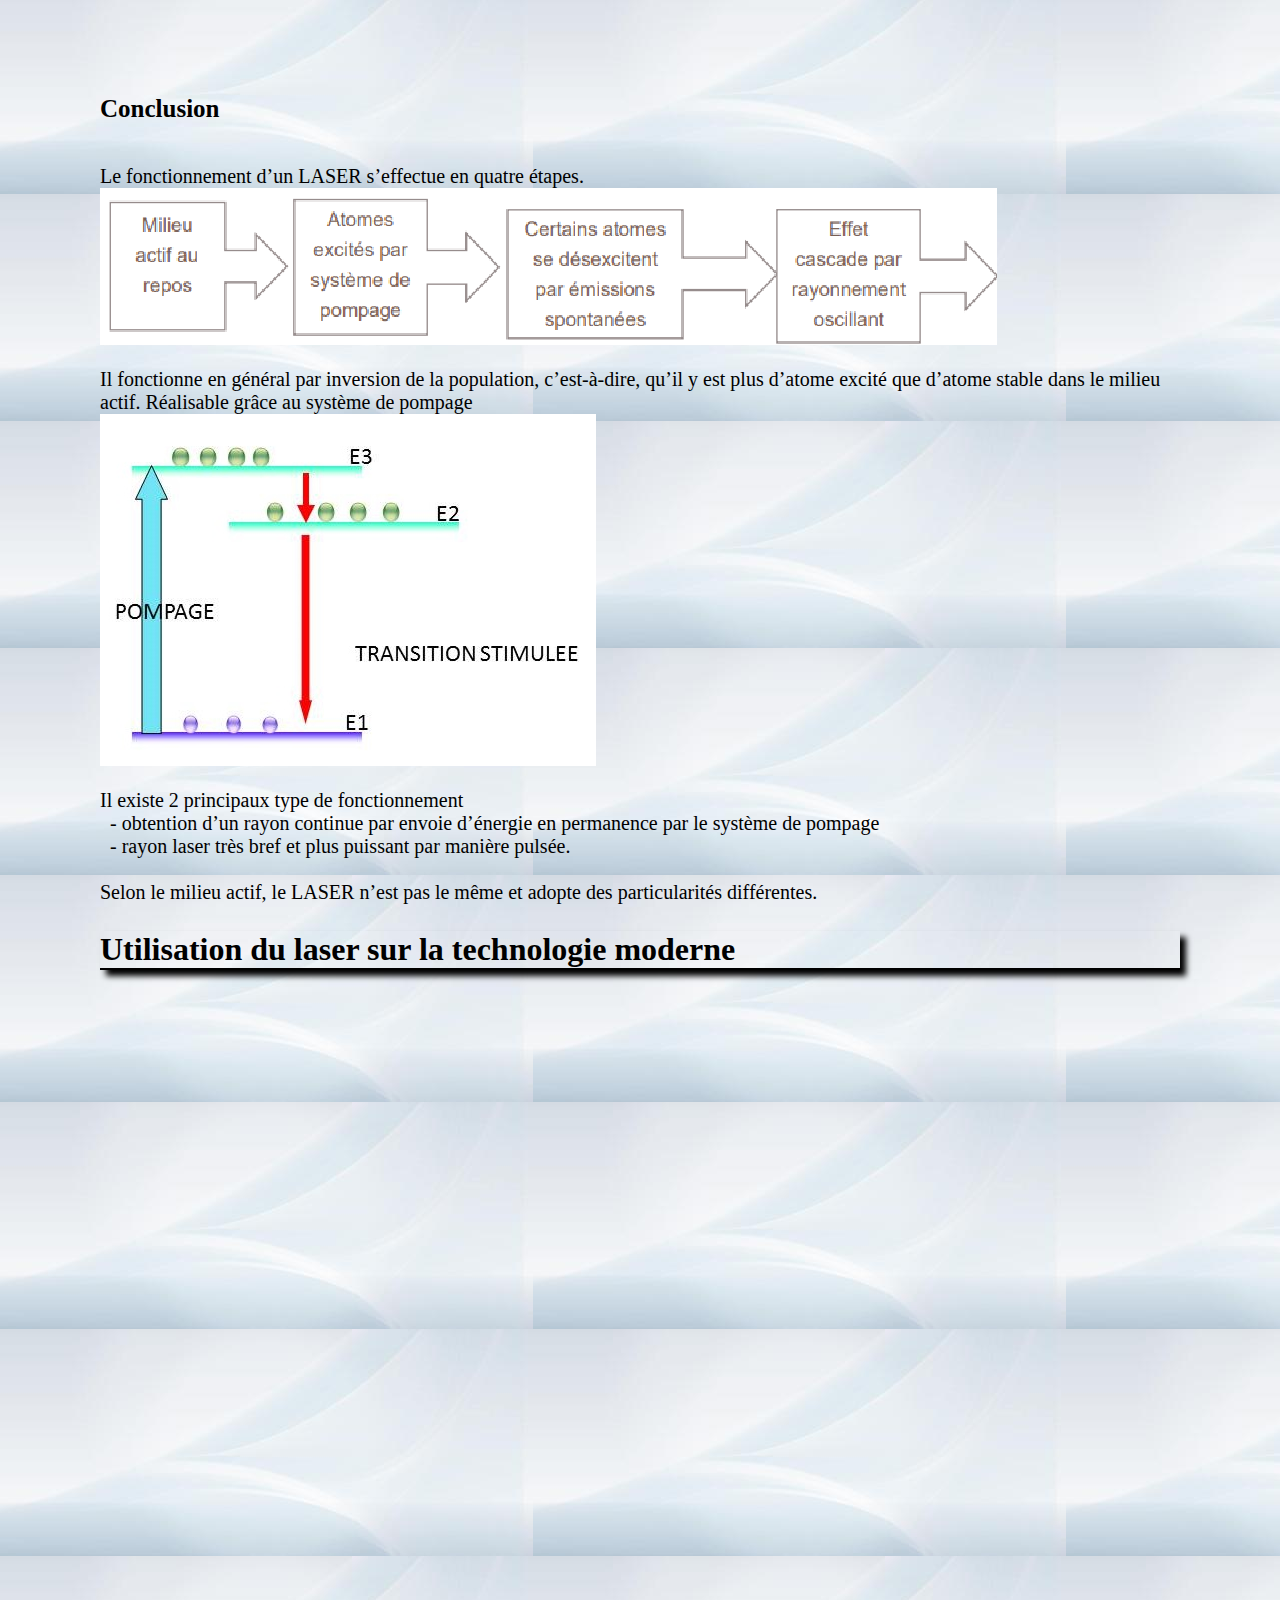
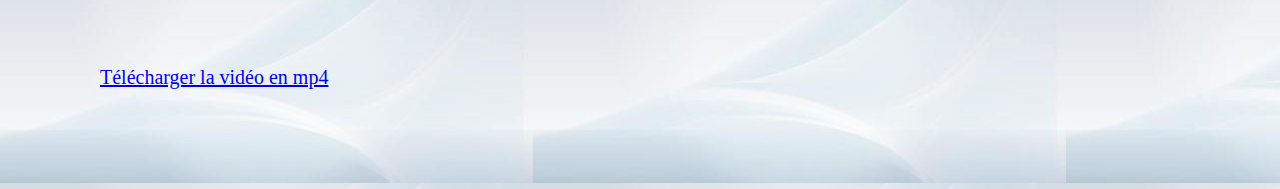
==== commit 4c3863c0: "Add files via upload" ====
--- a/Page_laser.html
+++ b/Page_laser.html
@@ -52,9 +52,16 @@
 			<p> 
 				<br> &ensp;&ensp;&ensp;&ensp;Le principe de l'émission stimulée (ou émission induite) a été décrit en 1917 par Albert Einstein. En 1950, Alfred Kastler propose un procédé de pompage optique, qu'il confirme expérimentalement deux ans plus tard avec Brossel et Winter. Dans les années 1950, en exploitant ses connaissances et un processus imaginé par Einstein, l’émission stimulée,Townes imagine créer un flux de photons tous identiques, obtenus par amplification d’une onde électromagnétique. En quelque sorte, une photocopieuse à photons! Il fabrique alors l’appareil dit d’amplification de micro-ondes par émission stimulée de radiation, ou maser. C’est la première fois qu’on amplifie à l’identique un rayonnement électromagnétique. En 1955, Charles Townes prend un congé sabbatique au cours duquel il passe plusieurs mois au laboratoire ENS  avec Albert Kastler. Dans ce laboratoire, Albert Kastler a utilisé le pompage optique pour orienter le moment magnétique des atomes avec la lumière polarisée.  En 1958, Charles publie avec son nouveau collègue Artur Schawlow un article qui présente une nouvelle idée pour réaliser l'inversion de population: le pompage optique. Le pompage est déclenché par un flash de lumière blanche.On passe du Maser à Laser.
 				<br> &ensp;&ensp;&ensp;&ensp;En mai 1960, Theodore Maiman décrit le fonctionnement du premier laser à rubis. Un an plus tard, Ali Javan met au point un laser au gaz (hélium et néon) puis en 1966, Peter Sorokin construit le premier laser à liquide. Les lasers trouvent très tôt des débouchés industriels. La première application fut réalisée en 1965 et consistait à usiner un perçage de 4,7 mm de diamètre et de 2 mm de profondeur dans du diamant avec un laser à rubis. Cette opération était réalisée en 15 min, alors qu’une application classique prenait 24 heures. Le laser devient un moyen de lecture en 1974, avec l'introduction des lecteurs de codes barres. En 1978, les laserdiscs sont introduits, mais les disques optiques ne deviennent d'usage courant qu'en 1982 avec le disque compact. Le laser permet alors de lire un grand volume de données. Le laser est utilisé dans plusieurs domaines tels que la médecine, l’industrie ou encore dans le monde du spectacle.
+				<br><br>Mots clés a retenir: Maser,  Laser,  Charles Townes,  Théodore Maiman,    1958 ,    1960 
 			</p>
 			<h2 id="Caracteres">Les caractéristiques d'un laser</h2>
 			<p> 
+				<br>Le LASER possède un certain nombre de carastéristiques :<br>
+				<br> &emsp;&emsp;-Monochromacité : L’analyse spectrale d’un laser montre spectre de raies d’une longueur d’onde précise et souvent unique.<br>
+				<br> &emsp;&emsp;-Directivité du faisceau : Le laser délivre un faisceau très peu élargi. L’observateur ne voit que le point d’impact mais pas son faisceau. Il est possible de le faire apparaître à l’aide de craie et poussière.<br>
+				<br> &emsp;&emsp;-Puissance surfacique, intensité lumineuse ou éclairement : Le laser peut transporter une intensité lumineuse très importante.<br>
+				<br> &emsp;&emsp;-Cohérence: La lumière du laser est produite par émission stimulée amplifiée, les photons produits sont donc cohérents.<br><br>
+			</p>
 			<h2 id="Fonctionnement"> Le fonctionnement d’un LASER </h2>			
 			<h5 id ="1" >A savoir </h5>
 			<p> 
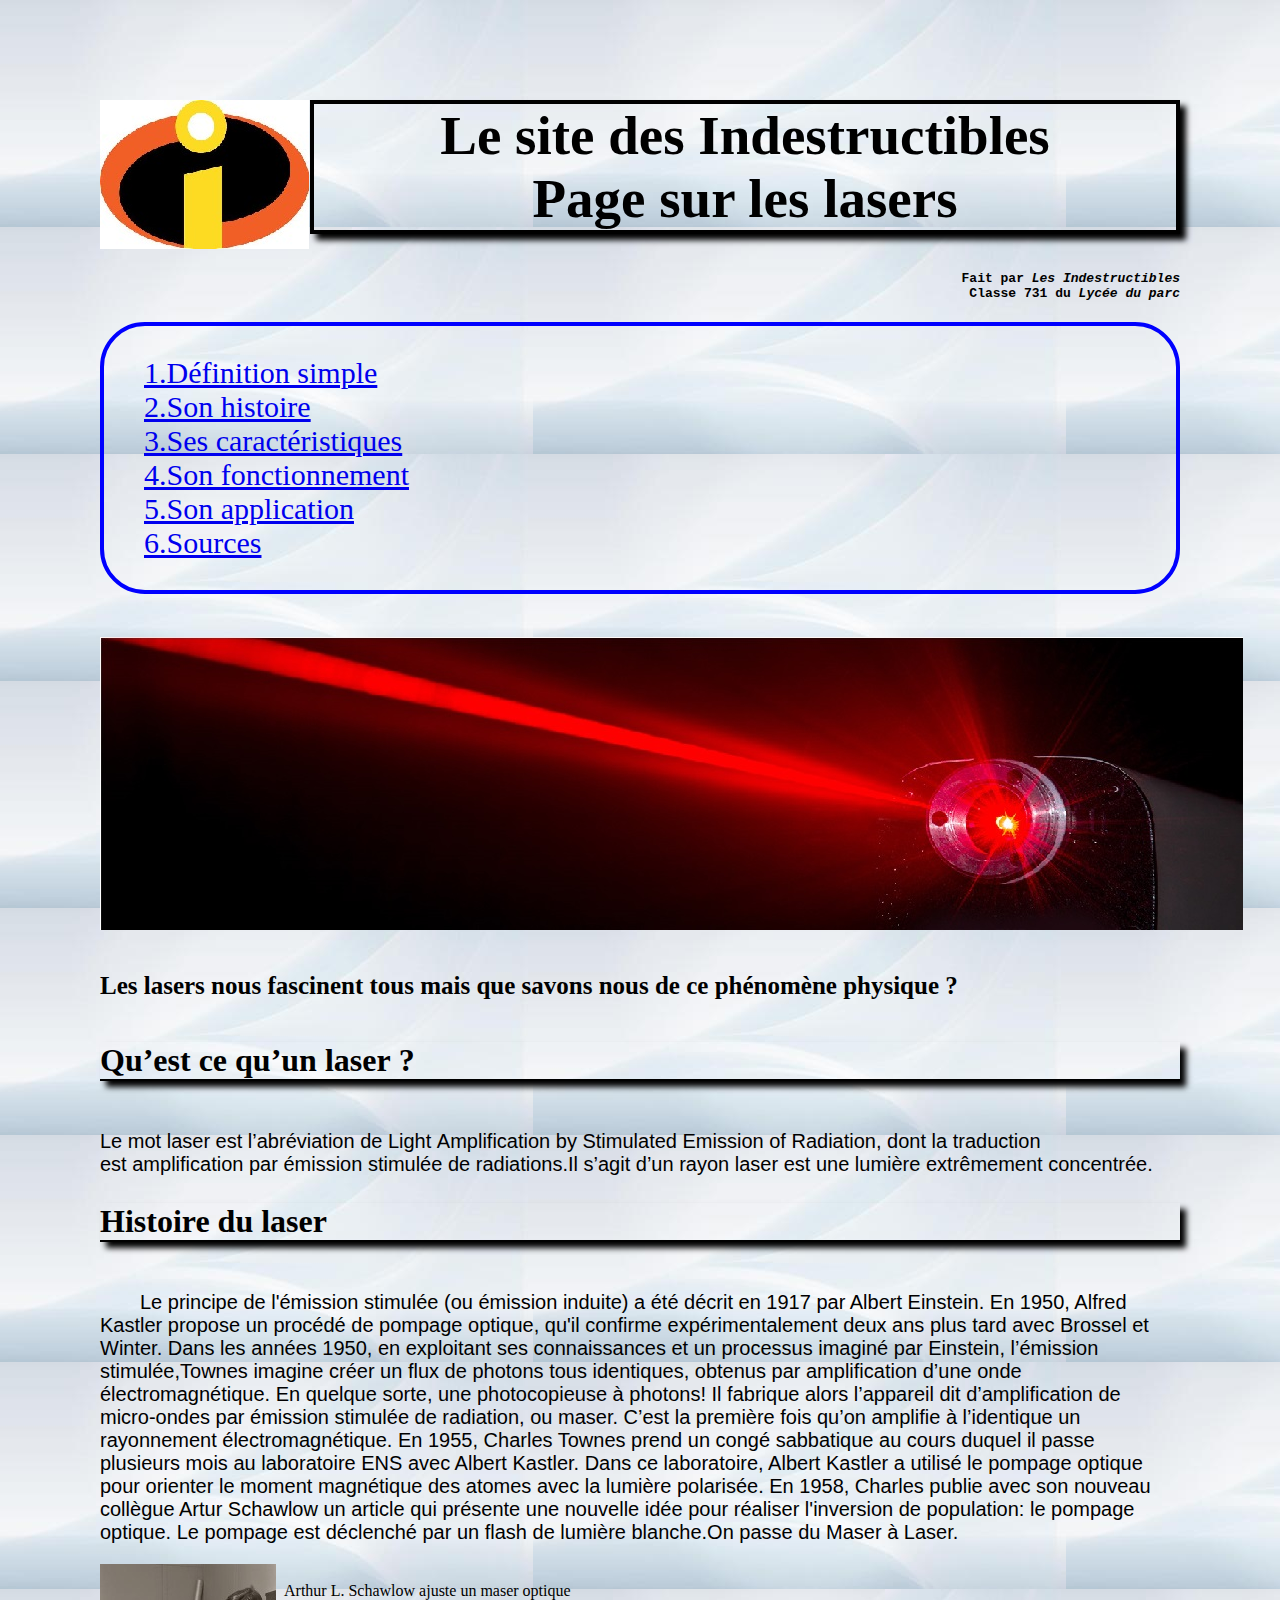
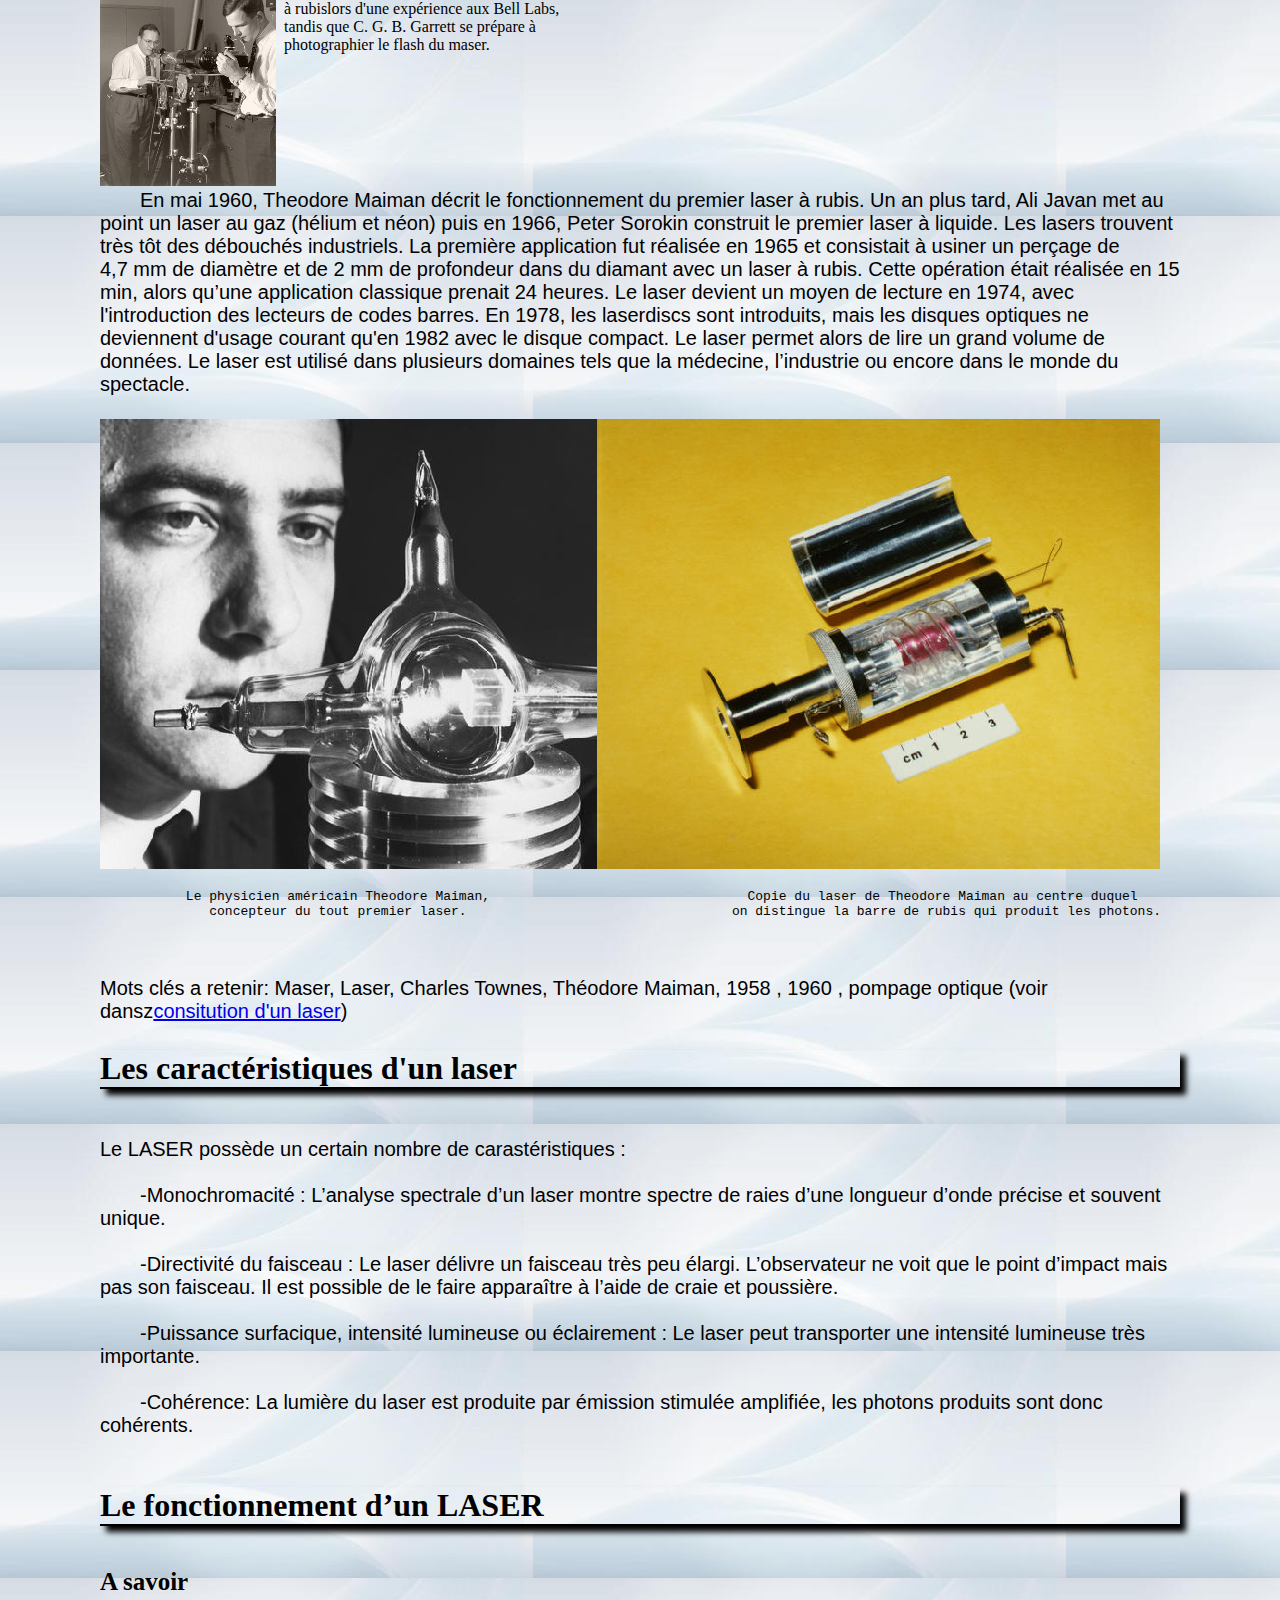
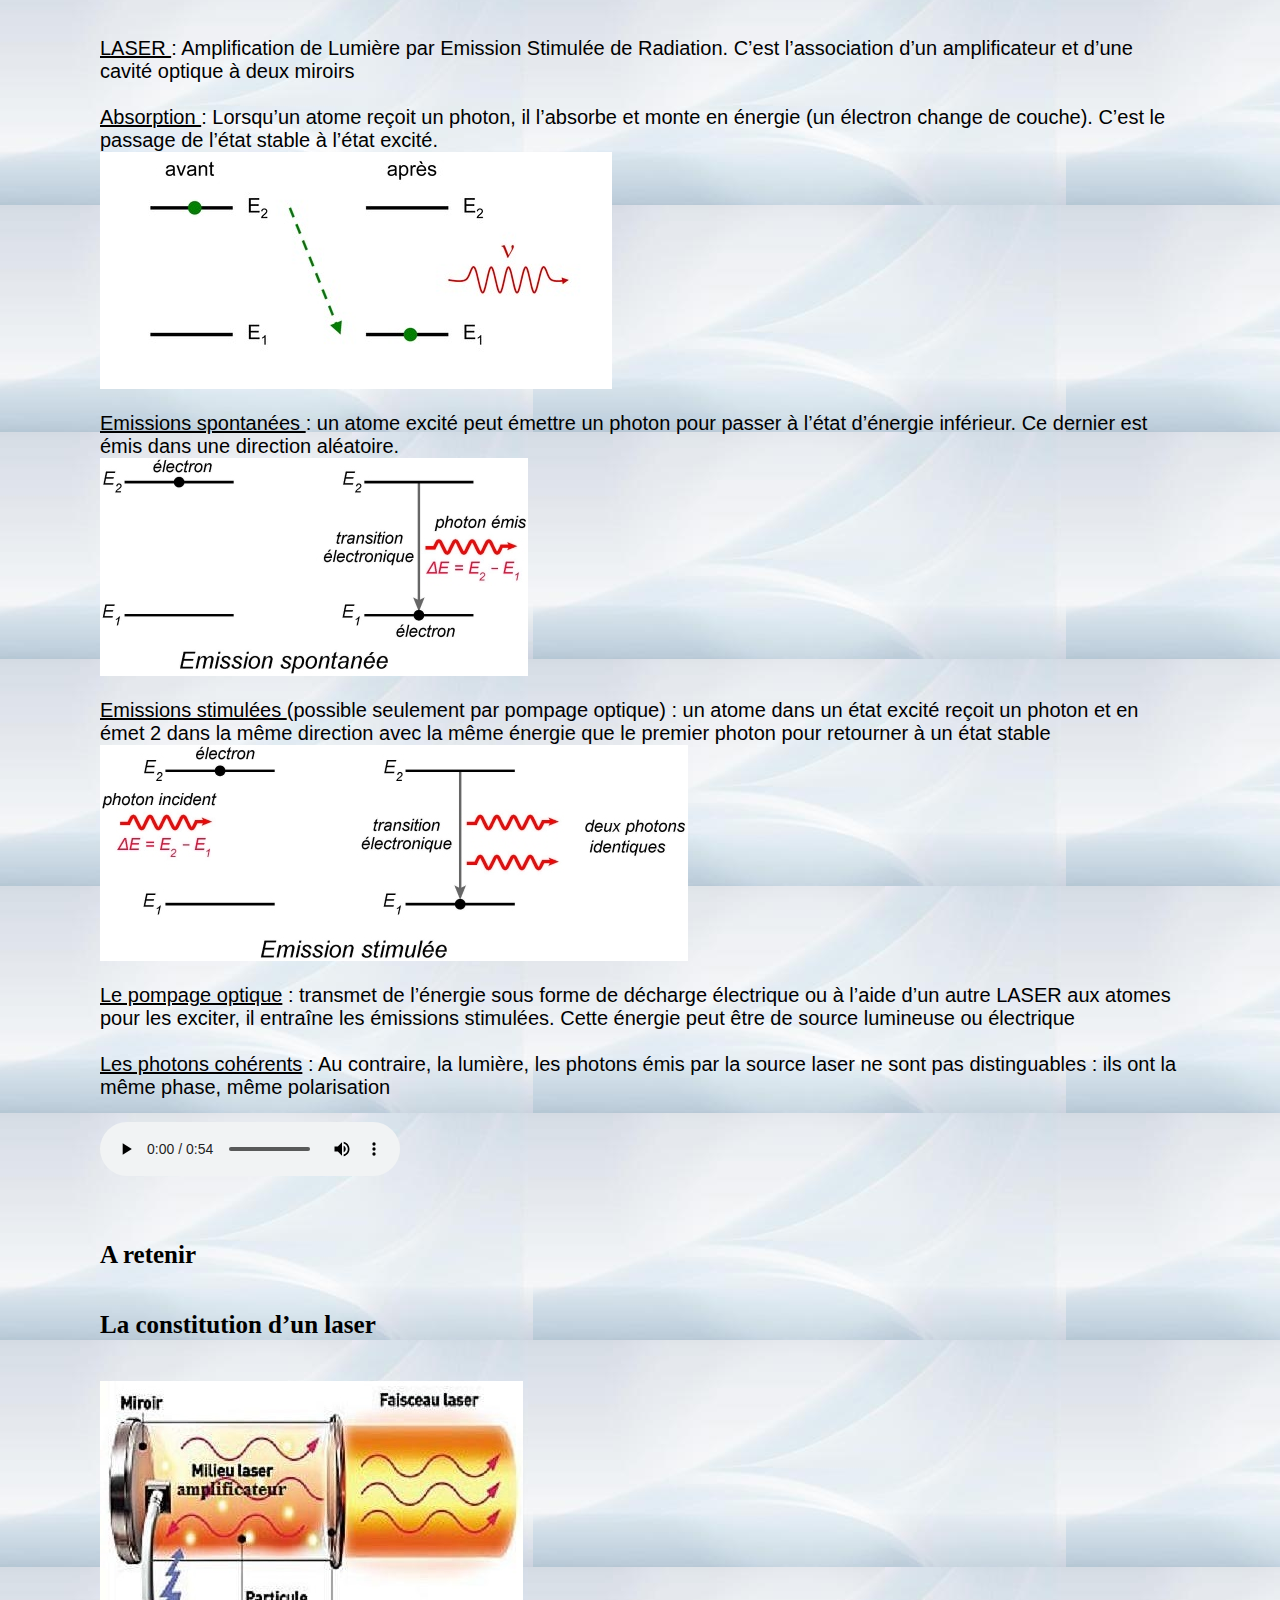
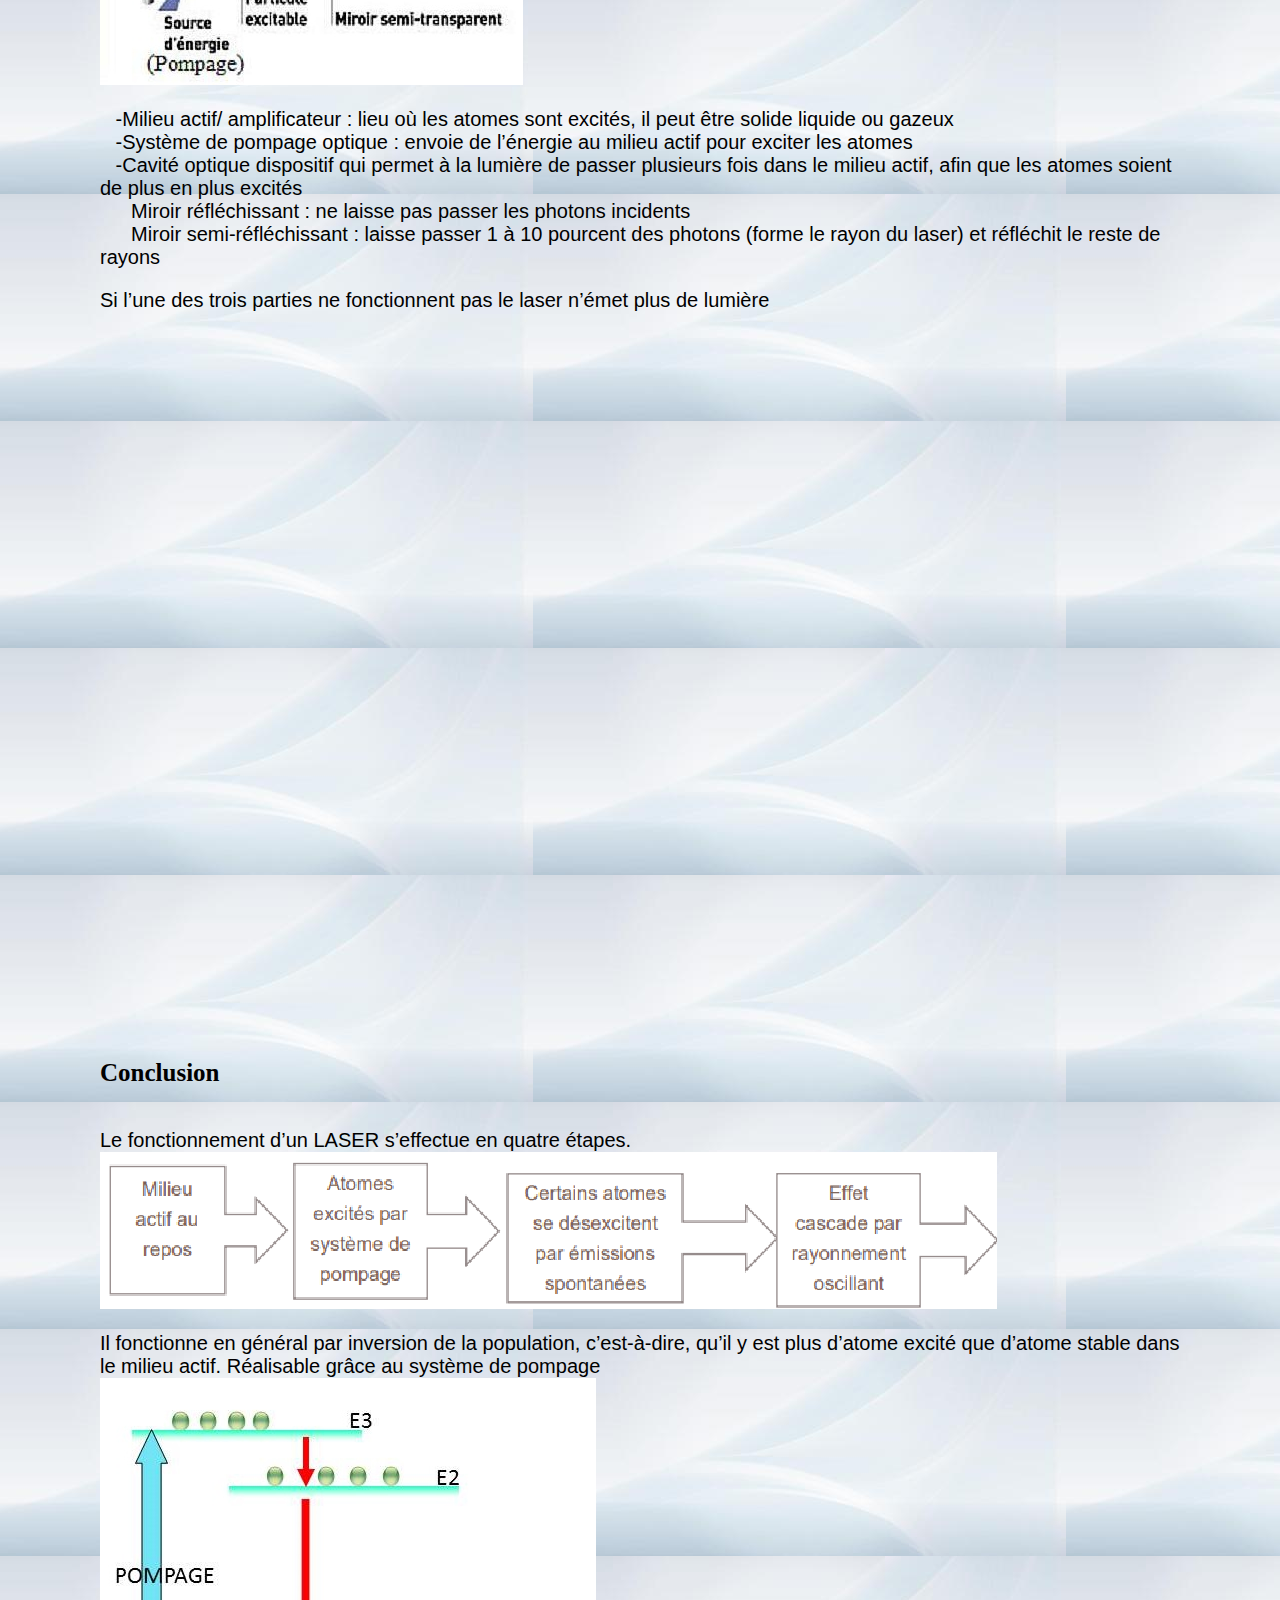
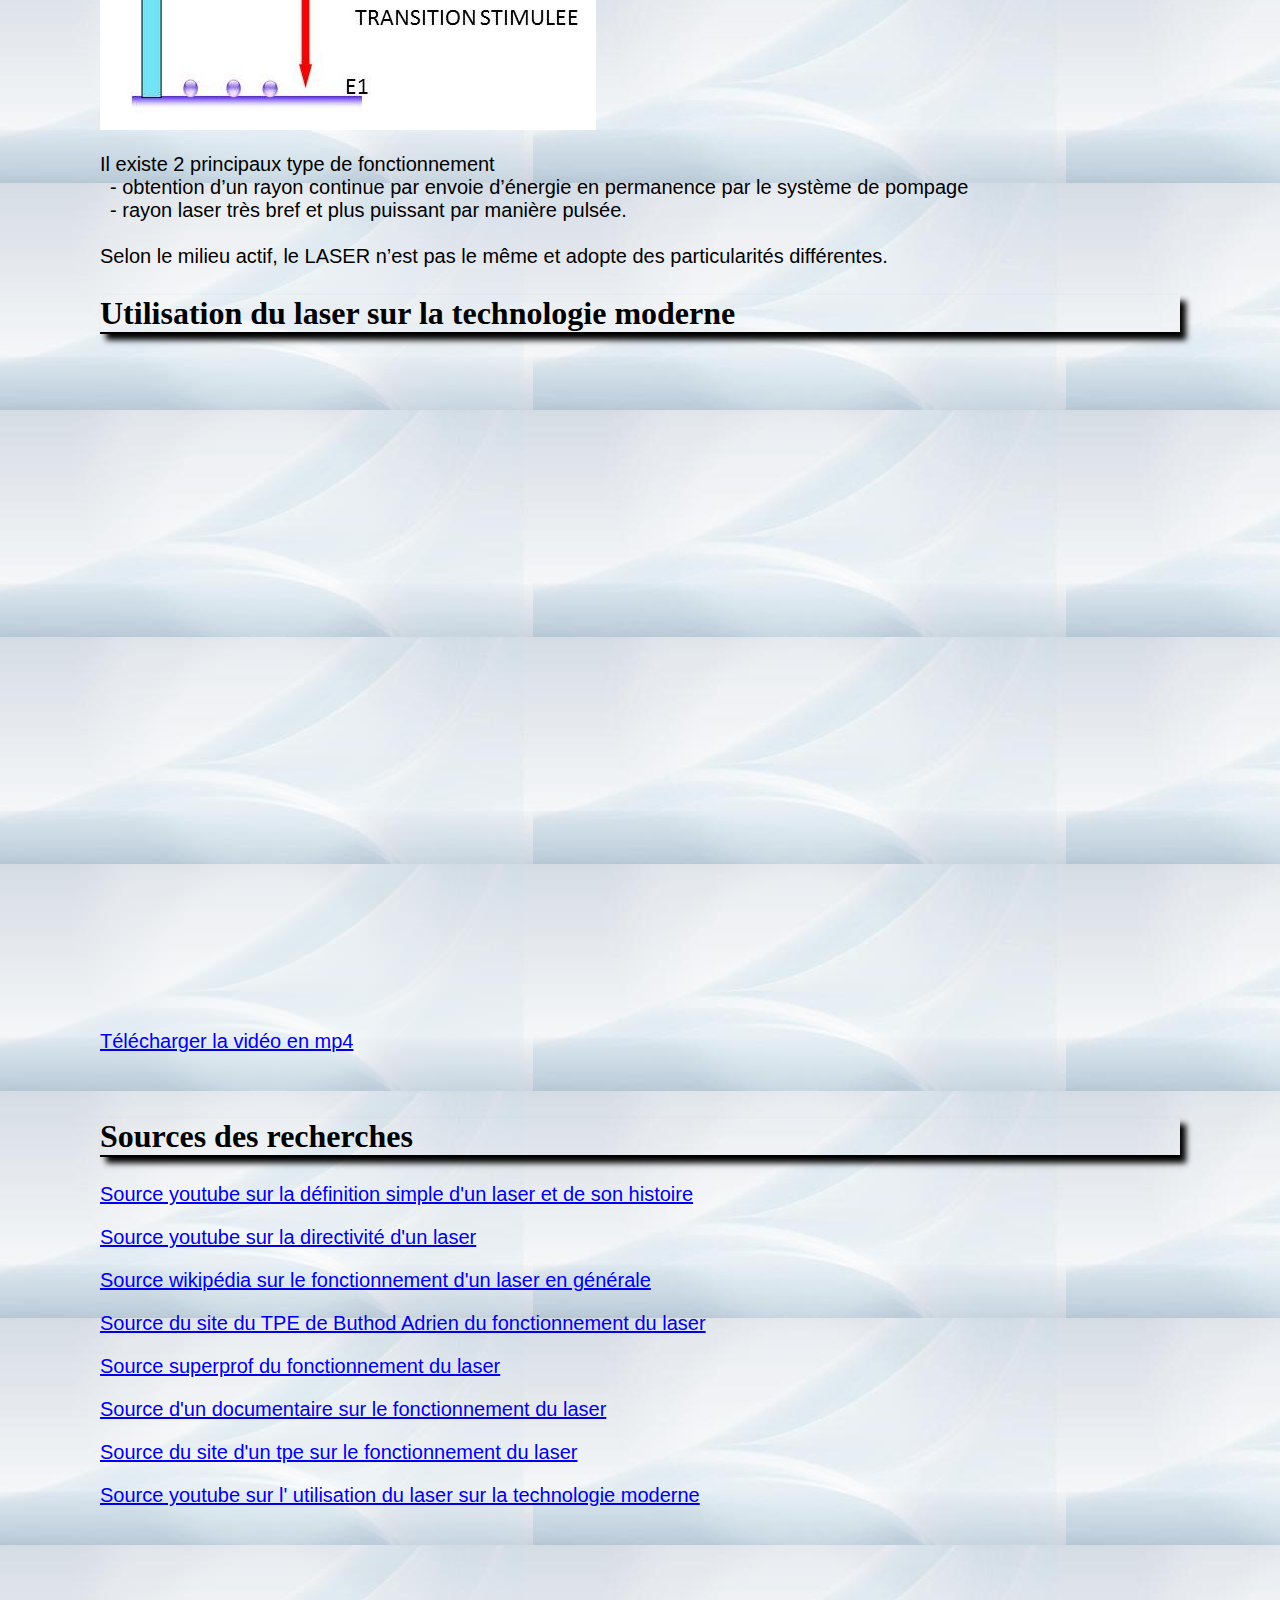
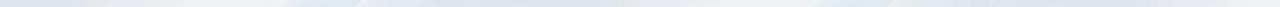
==== commit fe5494e9: "Add files via upload" ====
--- a/Page_laser.html
+++ b/Page_laser.html
@@ -51,8 +51,24 @@
 			<h2 id="Histoire">Histoire du laser</h2>
 			<p> 
 				<br> &ensp;&ensp;&ensp;&ensp;Le principe de l'émission stimulée (ou émission induite) a été décrit en 1917 par Albert Einstein. En 1950, Alfred Kastler propose un procédé de pompage optique, qu'il confirme expérimentalement deux ans plus tard avec Brossel et Winter. Dans les années 1950, en exploitant ses connaissances et un processus imaginé par Einstein, l’émission stimulée,Townes imagine créer un flux de photons tous identiques, obtenus par amplification d’une onde électromagnétique. En quelque sorte, une photocopieuse à photons! Il fabrique alors l’appareil dit d’amplification de micro-ondes par émission stimulée de radiation, ou maser. C’est la première fois qu’on amplifie à l’identique un rayonnement électromagnétique. En 1955, Charles Townes prend un congé sabbatique au cours duquel il passe plusieurs mois au laboratoire ENS  avec Albert Kastler. Dans ce laboratoire, Albert Kastler a utilisé le pompage optique pour orienter le moment magnétique des atomes avec la lumière polarisée.  En 1958, Charles publie avec son nouveau collègue Artur Schawlow un article qui présente une nouvelle idée pour réaliser l'inversion de population: le pompage optique. Le pompage est déclenché par un flash de lumière blanche.On passe du Maser à Laser.
-				<br> &ensp;&ensp;&ensp;&ensp;En mai 1960, Theodore Maiman décrit le fonctionnement du premier laser à rubis. Un an plus tard, Ali Javan met au point un laser au gaz (hélium et néon) puis en 1966, Peter Sorokin construit le premier laser à liquide. Les lasers trouvent très tôt des débouchés industriels. La première application fut réalisée en 1965 et consistait à usiner un perçage de 4,7 mm de diamètre et de 2 mm de profondeur dans du diamant avec un laser à rubis. Cette opération était réalisée en 15 min, alors qu’une application classique prenait 24 heures. Le laser devient un moyen de lecture en 1974, avec l'introduction des lecteurs de codes barres. En 1978, les laserdiscs sont introduits, mais les disques optiques ne deviennent d'usage courant qu'en 1982 avec le disque compact. Le laser permet alors de lire un grand volume de données. Le laser est utilisé dans plusieurs domaines tels que la médecine, l’industrie ou encore dans le monde du spectacle.
-				<br><br>Mots clés a retenir: Maser,  Laser,  Charles Townes,  Théodore Maiman,    1958 ,    1960 
+			</p> 
+				<footer>
+					<img src="Arthur_L.jpg" alt="Arthur">
+				</footer>
+				<br>&ensp;Arthur L. Schawlow ajuste un maser optique
+				<br>&ensp;à rubislors d'une expérience aux Bell Labs, 
+				<br>&ensp;tandis que C. G. B. Garrett se prépare à 
+				<br>&ensp;photographier le flash du maser.
+			<p> 
+				<br><br><br><br> <br>&ensp;&ensp;&ensp;&ensp;En mai 1960, Theodore Maiman décrit le fonctionnement du premier laser à rubis. Un an plus tard, Ali Javan met au point un laser au gaz (hélium et néon) puis en 1966, Peter Sorokin construit le premier laser à liquide. Les lasers trouvent très tôt des débouchés industriels. La première application fut réalisée en 1965 et consistait à usiner un perçage de 4,7 mm de diamètre et de 2 mm de profondeur dans du diamant avec un laser à rubis. Cette opération était réalisée en 15 min, alors qu’une application classique prenait 24 heures. Le laser devient un moyen de lecture en 1974, avec l'introduction des lecteurs de codes barres. En 1978, les laserdiscs sont introduits, mais les disques optiques ne deviennent d'usage courant qu'en 1982 avec le disque compact. Le laser permet alors de lire un grand volume de données. Le laser est utilisé dans plusieurs domaines tels que la médecine, l’industrie ou encore dans le monde du spectacle.
+				<br><br><img src="theo.png" alt="Arthur"><img src="Lasertheo.png" alt="lasertheo">
+			<pre>
+	   Le physicien américain Theodore Maiman,                                 Copie du laser de Theodore Maiman au centre duquel  
+	      concepteur du tout premier laser.                                  on distingue la barre de rubis qui produit les photons.
+			</pre>
+			</p>
+			<p>
+				<br> Mots clés a retenir: Maser,  Laser,  Charles Townes,  Théodore Maiman,  1958 ,  1960 , pompage optique (voir  dansz<a href="#2">consitution d'un laser</a>)
 			</p>
 			<h2 id="Caracteres">Les caractéristiques d'un laser</h2>
 			<p> 
@@ -104,10 +120,19 @@
 			<br><br>Selon le milieu actif, le LASER n’est pas le même et adopte des particularités différentes.
 
 			<h2 id="Video"> Utilisation du laser sur la technologie moderne </h2>
-			<iframe width="1150" height="650" src="https://www.youtube-nocookie.com/embed/q-YSGFrf-BA" frameborder="0" allow="accelerometer; autoplay; encrypted-media; gyroscope; picture-in-picture" allowfullscreen> Cette vidéo ne peut être affichée sur votre navigateur Internet.<br> Une version est disponible sur <a href="https://www.youtube.com/watch?v=q-YSGFrf-BA">Youtube </a> </iframe>
+			<iframe width="1150" height="650" src="https://www.youtube-nocookie.com/embed/q-YSGFrf-BA" frameborder="0" allow="accelerometer; autoplay; encrypted-media; gyroscope; picture-in-picture" allowfullscreen> Cette vidéo ne peut être affichée sur votre navigateur Internet.<br> Une version est disponible sur <a href="https://www.youtube.com/watch?v=q-YSGFrf-BA">Youtube </a></iframe><br>
+			<p><a href="Physique.mp4">Télécharger la vidéo en mp4</a></p><br>
 		</section>
 		<aside>
-			<p><a href="Physique.mp4">Télécharger la vidéo en mp4</a></p>
+			<h2 id="Sources"> Sources des recherches </h2>
+			<p><a href="https://www.youtube.com/watch?v=hlTXVYiqFQI">Source youtube sur la définition simple d'un laser et de son histoire</a></p>
+			<p><a href="https://www.youtube.com/watch?v=DyDpkKma1PE">Source youtube sur la directivité d'un laser</a></p>
+			<p><a href="https://fr.wikipedia.org/wiki/Laser">Source wikipédia sur le fonctionnement d'un laser en générale</a></p>
+			<p><a href="http://buthod-adrien.e-monsite.com/pages/partie-1/le-principe-de-fonctionnement-du-laser/">Source du site du TPE de Buthod Adrien du fonctionnement du laser</a></p>
+			<p><a href="https://www.superprof.fr/ressources/scolaire/physique-chimie/terminale-s/optique/laser.html">Source superprof du fonctionnement du laser</a></p>
+			<p><a href="http://flachize.e-monsite.com/medias/files/refdp201021p12.pdf">Source d'un documentaire sur le fonctionnement du laser</a></p>
+			<p><a href="http://tpelaser2014-larochefoucauld.e-monsite.com/pages/caracteristique-du-laser/principe-et-fonctionnement-du-laser.html">Source du site d'un tpe sur le fonctionnement du laser</a></p>
+			<p><a href="https://www.youtube.com/watch?v=FkyIh0B45lA">Source youtube sur l' utilisation du laser sur la technologie moderne </a></p>
 		</aside>
     </body>
 </html>--- a/css_reportage.css
+++ b/css_reportage.css
@@ -55,6 +55,7 @@
 }
 p
 {
+    font-family: Arial;
 	font-size: 20px;
 }
 
